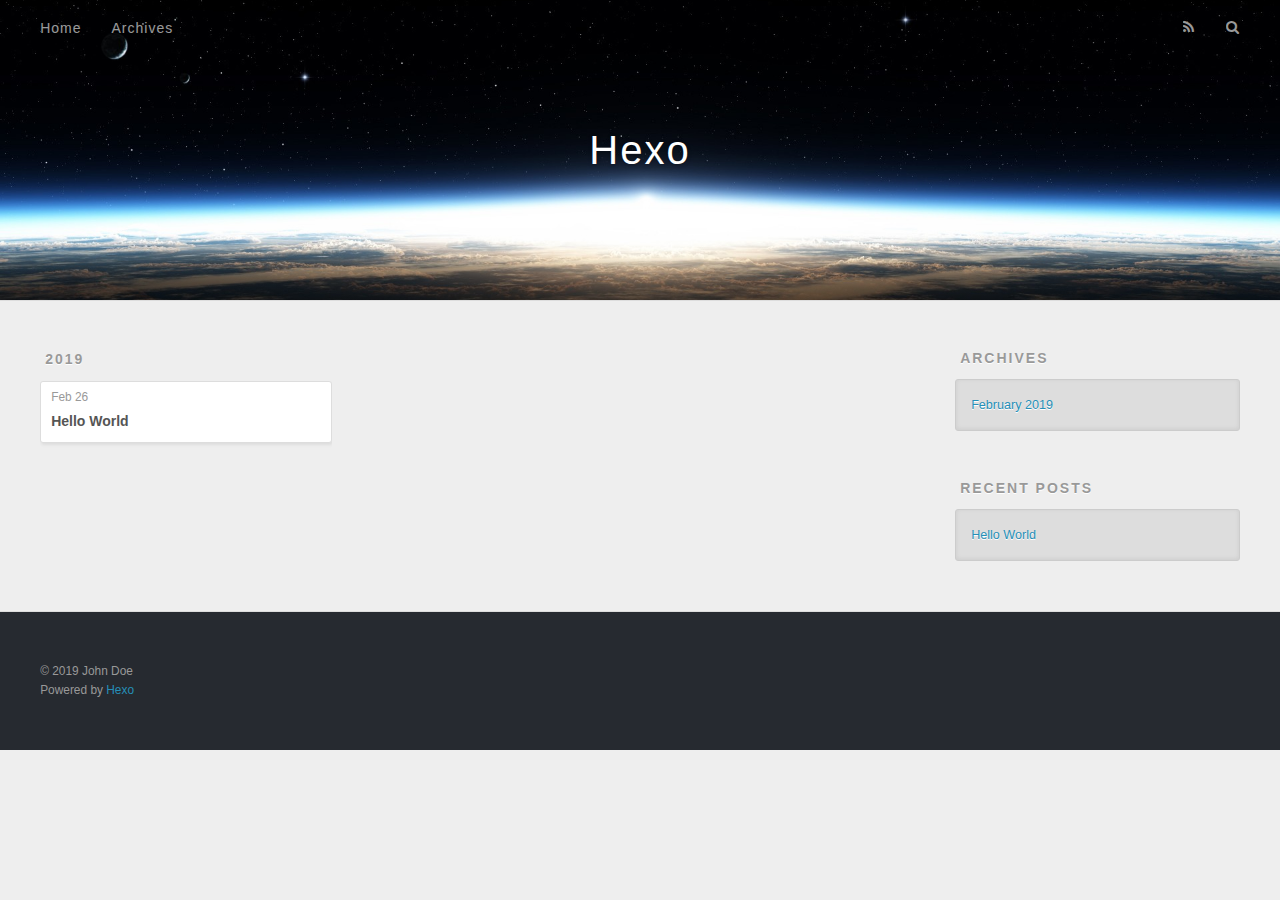
==== archives/index.html @ ab995e7f "Site updated: 2019-02-26 22:33:09" ====
<!DOCTYPE html>
<html>
<head><meta name="generator" content="Hexo 3.8.0">
  <meta charset="utf-8">
  

  
  <title>Archives | Hexo</title>
  <meta name="viewport" content="width=device-width, initial-scale=1, maximum-scale=1">
  <meta property="og:type" content="website">
<meta property="og:title" content="Hexo">
<meta property="og:url" content="http://yoursite.com/archives/index.html">
<meta property="og:site_name" content="Hexo">
<meta property="og:locale" content="default">
<meta name="twitter:card" content="summary">
<meta name="twitter:title" content="Hexo">
  
    <link rel="alternate" href="/atom.xml" title="Hexo" type="application/atom+xml">
  
  
    <link rel="icon" href="/favicon.png">
  
  
    <link href="//fonts.googleapis.com/css?family=Source+Code+Pro" rel="stylesheet" type="text/css">
  
  <link rel="stylesheet" href="/css/style.css">
</head>
</html>
<body>
  <div id="container">
    <div id="wrap">
      <header id="header">
  <div id="banner"></div>
  <div id="header-outer" class="outer">
    <div id="header-title" class="inner">
      <h1 id="logo-wrap">
        <a href="/" id="logo">Hexo</a>
      </h1>
      
    </div>
    <div id="header-inner" class="inner">
      <nav id="main-nav">
        <a id="main-nav-toggle" class="nav-icon"></a>
        
          <a class="main-nav-link" href="/">Home</a>
        
          <a class="main-nav-link" href="/archives">Archives</a>
        
      </nav>
      <nav id="sub-nav">
        
          <a id="nav-rss-link" class="nav-icon" href="/atom.xml" title="RSS Feed"></a>
        
        <a id="nav-search-btn" class="nav-icon" title="Search"></a>
      </nav>
      <div id="search-form-wrap">
        <form action="//google.com/search" method="get" accept-charset="UTF-8" class="search-form"><input type="search" name="q" class="search-form-input" placeholder="Search"><button type="submit" class="search-form-submit">&#xF002;</button><input type="hidden" name="sitesearch" value="http://yoursite.com"></form>
      </div>
    </div>
  </div>
</header>
      <div class="outer">
        <section id="main">
  
  
    
    
      
      
      <section class="archives-wrap">
        <div class="archive-year-wrap">
          <a href="/archives/2019" class="archive-year">2019</a>
        </div>
        <div class="archives">
    
    <article class="archive-article archive-type-post">
  <div class="archive-article-inner">
    <header class="archive-article-header">
      <a href="/2019/02/26/hello-world/" class="archive-article-date">
  <time datetime="2019-02-26T13:58:48.237Z" itemprop="datePublished">Feb 26</time>
</a>
      
  
    <h1 itemprop="name">
      <a class="archive-article-title" href="/2019/02/26/hello-world/">Hello World</a>
    </h1>
  

    </header>
  </div>
</article>
  
  
    </div></section>
  


</section>
        
          <aside id="sidebar">
  
    

  
    

  
    
  
    
  <div class="widget-wrap">
    <h3 class="widget-title">Archives</h3>
    <div class="widget">
      <ul class="archive-list"><li class="archive-list-item"><a class="archive-list-link" href="/archives/2019/02/">February 2019</a></li></ul>
    </div>
  </div>


  
    
  <div class="widget-wrap">
    <h3 class="widget-title">Recent Posts</h3>
    <div class="widget">
      <ul>
        
          <li>
            <a href="/2019/02/26/hello-world/">Hello World</a>
          </li>
        
      </ul>
    </div>
  </div>

  
</aside>
        
      </div>
      <footer id="footer">
  
  <div class="outer">
    <div id="footer-info" class="inner">
      &copy; 2019 John Doe<br>
      Powered by <a href="http://hexo.io/" target="_blank">Hexo</a>
    </div>
  </div>
</footer>
    </div>
    <nav id="mobile-nav">
  
    <a href="/" class="mobile-nav-link">Home</a>
  
    <a href="/archives" class="mobile-nav-link">Archives</a>
  
</nav>
    

<script src="//ajax.googleapis.com/ajax/libs/jquery/2.0.3/jquery.min.js"></script>


  <link rel="stylesheet" href="/fancybox/jquery.fancybox.css">
  <script src="/fancybox/jquery.fancybox.pack.js"></script>


<script src="/js/script.js"></script>



  </div>
</body>
</html>
---- css/style.css ----
body {
  width: 100%;
}
body:before,
body:after {
  content: "";
  display: table;
}
body:after {
  clear: both;
}
html,
body,
div,
span,
applet,
object,
iframe,
h1,
h2,
h3,
h4,
h5,
h6,
p,
blockquote,
pre,
a,
abbr,
acronym,
address,
big,
cite,
code,
del,
dfn,
em,
img,
ins,
kbd,
q,
s,
samp,
small,
strike,
strong,
sub,
sup,
tt,
var,
dl,
dt,
dd,
ol,
ul,
li,
fieldset,
form,
label,
legend,
table,
caption,
tbody,
tfoot,
thead,
tr,
th,
td {
  margin: 0;
  padding: 0;
  border: 0;
  outline: 0;
  font-weight: inherit;
  font-style: inherit;
  font-family: inherit;
  font-size: 100%;
  vertical-align: baseline;
}
body {
  line-height: 1;
  color: #000;
  background: #fff;
}
ol,
ul {
  list-style: none;
}
table {
  border-collapse: separate;
  border-spacing: 0;
  vertical-align: middle;
}
caption,
th,
td {
  text-align: left;
  font-weight: normal;
  vertical-align: middle;
}
a img {
  border: none;
}
input,
button {
  margin: 0;
  padding: 0;
}
input::-moz-focus-inner,
button::-moz-focus-inner {
  border: 0;
  padding: 0;
}
@font-face {
  font-family: FontAwesome;
  font-style: normal;
  font-weight: normal;
  src: url("fonts/fontawesome-webfont.eot?v=#4.0.3");
  src: url("fonts/fontawesome-webfont.eot?#iefix&v=#4.0.3") format("embedded-opentype"), url("fonts/fontawesome-webfont.woff?v=#4.0.3") format("woff"), url("fonts/fontawesome-webfont.ttf?v=#4.0.3") format("truetype"), url("fonts/fontawesome-webfont.svg#fontawesomeregular?v=#4.0.3") format("svg");
}
html,
body,
#container {
  height: 100%;
}
body {
  background: #eee;
  font: 14px -apple-system, BlinkMacSystemFont, "Segoe UI", "Roboto", "Oxygen", "Ubuntu", "Cantarell", "Fira Sans", "Droid Sans", "Helvetica Neue", sans-serif;
  -webkit-text-size-adjust: 100%;
}
.outer {
  max-width: 1220px;
  margin: 0 auto;
  padding: 0 20px;
}
.outer:before,
.outer:after {
  content: "";
  display: table;
}
.outer:after {
  clear: both;
}
.inner {
  display: inline;
  float: left;
  width: 98.33333333333333%;
  margin: 0 0.833333333333333%;
}
.left,
.alignleft {
  float: left;
}
.right,
.alignright {
  float: right;
}
.clear {
  clear: both;
}
#container {
  position: relative;
}
.mobile-nav-on {
  overflow: hidden;
}
#wrap {
  height: 100%;
  width: 100%;
  position: absolute;
  top: 0;
  left: 0;
  -webkit-transition: 0.2s ease-out;
  -moz-transition: 0.2s ease-out;
  -ms-transition: 0.2s ease-out;
  transition: 0.2s ease-out;
  z-index: 1;
  background: #eee;
}
.mobile-nav-on #wrap {
  left: 280px;
}
@media screen and (min-width: 768px) {
  #main {
    display: inline;
    float: left;
    width: 73.33333333333333%;
    margin: 0 0.833333333333333%;
  }
}
.article-date,
.article-category-link,
.archive-year,
.widget-title {
  text-decoration: none;
  text-transform: uppercase;
  letter-spacing: 2px;
  color: #999;
  margin-bottom: 1em;
  margin-left: 5px;
  line-height: 1em;
  text-shadow: 0 1px #fff;
  font-weight: bold;
}
.article-inner,
.archive-article-inner {
  background: #fff;
  -webkit-box-shadow: 1px 2px 3px #ddd;
  box-shadow: 1px 2px 3px #ddd;
  border: 1px solid #ddd;
  border-radius: 3px;
}
.article-entry h1,
.widget h1 {
  font-size: 2em;
}
.article-entry h2,
.widget h2 {
  font-size: 1.5em;
}
.article-entry h3,
.widget h3 {
  font-size: 1.3em;
}
.article-entry h4,
.widget h4 {
  font-size: 1.2em;
}
.article-entry h5,
.widget h5 {
  font-size: 1em;
}
.article-entry h6,
.widget h6 {
  font-size: 1em;
  color: #999;
}
.article-entry hr,
.widget hr {
  border: 1px dashed #ddd;
}
.article-entry strong,
.widget strong {
  font-weight: bold;
}
.article-entry em,
.widget em,
.article-entry cite,
.widget cite {
  font-style: italic;
}
.article-entry sup,
.widget sup,
.article-entry sub,
.widget sub {
  font-size: 0.75em;
  line-height: 0;
  position: relative;
  vertical-align: baseline;
}
.article-entry sup,
.widget sup {
  top: -0.5em;
}
.article-entry sub,
.widget sub {
  bottom: -0.2em;
}
.article-entry small,
.widget small {
  font-size: 0.85em;
}
.article-entry acronym,
.widget acronym,
.article-entry abbr,
.widget abbr {
  border-bottom: 1px dotted;
}
.article-entry ul,
.widget ul,
.article-entry ol,
.widget ol,
.article-entry dl,
.widget dl {
  margin: 0 20px;
  line-height: 1.6em;
}
.article-entry ul ul,
.widget ul ul,
.article-entry ol ul,
.widget ol ul,
.article-entry ul ol,
.widget ul ol,
.article-entry ol ol,
.widget ol ol {
  margin-top: 0;
  margin-bottom: 0;
}
.article-entry ul,
.widget ul {
  list-style: disc;
}
.article-entry ol,
.widget ol {
  list-style: decimal;
}
.article-entry dt,
.widget dt {
  font-weight: bold;
}
#header {
  height: 300px;
  position: relative;
  border-bottom: 1px solid #ddd;
}
#header:before,
#header:after {
  content: "";
  position: absolute;
  left: 0;
  right: 0;
  height: 40px;
}
#header:before {
  top: 0;
  background: -webkit-linear-gradient(rgba(0,0,0,0.2), transparent);
  background: -moz-linear-gradient(rgba(0,0,0,0.2), transparent);
  background: -ms-linear-gradient(rgba(0,0,0,0.2), transparent);
  background: linear-gradient(rgba(0,0,0,0.2), transparent);
}
#header:after {
  bottom: 0;
  background: -webkit-linear-gradient(transparent, rgba(0,0,0,0.2));
  background: -moz-linear-gradient(transparent, rgba(0,0,0,0.2));
  background: -ms-linear-gradient(transparent, rgba(0,0,0,0.2));
  background: linear-gradient(transparent, rgba(0,0,0,0.2));
}
#header-outer {
  height: 100%;
  position: relative;
}
#header-inner {
  position: relative;
  overflow: hidden;
}
#banner {
  position: absolute;
  top: 0;
  left: 0;
  width: 100%;
  height: 100%;
  background: url("images/banner.jpg") center #000;
  -webkit-background-size: cover;
  -moz-background-size: cover;
  background-size: cover;
  z-index: -1;
}
#header-title {
  text-align: center;
  height: 40px;
  position: absolute;
  top: 50%;
  left: 0;
  margin-top: -20px;
}
#logo,
#subtitle {
  text-decoration: none;
  color: #fff;
  font-weight: 300;
  text-shadow: 0 1px 4px rgba(0,0,0,0.3);
}
#logo {
  font-size: 40px;
  line-height: 40px;
  letter-spacing: 2px;
}
#subtitle {
  font-size: 16px;
  line-height: 16px;
  letter-spacing: 1px;
}
#subtitle-wrap {
  margin-top: 16px;
}
#main-nav {
  float: left;
  margin-left: -15px;
}
.nav-icon,
.main-nav-link {
  float: left;
  color: #fff;
  opacity: 0.6;
  text-decoration: none;
  text-shadow: 0 1px rgba(0,0,0,0.2);
  -webkit-transition: opacity 0.2s;
  -moz-transition: opacity 0.2s;
  -ms-transition: opacity 0.2s;
  transition: opacity 0.2s;
  display: block;
  padding: 20px 15px;
}
.nav-icon:hover,
.main-nav-link:hover {
  opacity: 1;
}
.nav-icon {
  font-family: FontAwesome;
  text-align: center;
  font-size: 14px;
  width: 14px;
  height: 14px;
  padding: 20px 15px;
  position: relative;
  cursor: pointer;
}
.main-nav-link {
  font-weight: 300;
  letter-spacing: 1px;
}
@media screen and (max-width: 479px) {
  .main-nav-link {
    display: none;
  }
}
#main-nav-toggle {
  display: none;
}
#main-nav-toggle:before {
  content: "\f0c9";
}
@media screen and (max-width: 479px) {
  #main-nav-toggle {
    display: block;
  }
}
#sub-nav {
  float: right;
  margin-right: -15px;
}
#nav-rss-link:before {
  content: "\f09e";
}
#nav-search-btn:before {
  content: "\f002";
}
#search-form-wrap {
  position: absolute;
  top: 15px;
  width: 150px;
  height: 30px;
  right: -150px;
  opacity: 0;
  -webkit-transition: 0.2s ease-out;
  -moz-transition: 0.2s ease-out;
  -ms-transition: 0.2s ease-out;
  transition: 0.2s ease-out;
}
#search-form-wrap.on {
  opacity: 1;
  right: 0;
}
@media screen and (max-width: 479px) {
  #search-form-wrap {
    width: 100%;
    right: -100%;
  }
}
.search-form {
  position: absolute;
  top: 0;
  left: 0;
  right: 0;
  background: #fff;
  padding: 5px 15px;
  border-radius: 15px;
  -webkit-box-shadow: 0 0 10px rgba(0,0,0,0.3);
  box-shadow: 0 0 10px rgba(0,0,0,0.3);
}
.search-form-input {
  border: none;
  background: none;
  color: #555;
  width: 100%;
  font: 13px -apple-system, BlinkMacSystemFont, "Segoe UI", "Roboto", "Oxygen", "Ubuntu", "Cantarell", "Fira Sans", "Droid Sans", "Helvetica Neue", sans-serif;
  outline: none;
}
.search-form-input::-webkit-search-results-decoration,
.search-form-input::-webkit-search-cancel-button {
  -webkit-appearance: none;
}
.search-form-submit {
  position: absolute;
  top: 50%;
  right: 10px;
  margin-top: -7px;
  font: 13px FontAwesome;
  border: none;
  background: none;
  color: #bbb;
  cursor: pointer;
}
.search-form-submit:hover,
.search-form-submit:focus {
  color: #777;
}
.article {
  margin: 50px 0;
}
.article-inner {
  overflow: hidden;
}
.article-meta:before,
.article-meta:after {
  content: "";
  display: table;
}
.article-meta:after {
  clear: both;
}
.article-date {
  float: left;
}
.article-category {
  float: left;
  line-height: 1em;
  color: #ccc;
  text-shadow: 0 1px #fff;
  margin-left: 8px;
}
.article-category:before {
  content: "\2022";
}
.article-category-link {
  margin: 0 12px 1em;
}
.article-header {
  padding: 20px 20px 0;
}
.article-title {
  text-decoration: none;
  font-size: 2em;
  font-weight: bold;
  color: #555;
  line-height: 1.1em;
  -webkit-transition: color 0.2s;
  -moz-transition: color 0.2s;
  -ms-transition: color 0.2s;
  transition: color 0.2s;
}
a.article-title:hover {
  color: #258fb8;
}
.article-entry {
  color: #555;
  padding: 0 20px;
}
.article-entry:before,
.article-entry:after {
  content: "";
  display: table;
}
.article-entry:after {
  clear: both;
}
.article-entry p,
.article-entry table {
  line-height: 1.6em;
  margin: 1.6em 0;
}
.article-entry h1,
.article-entry h2,
.article-entry h3,
.article-entry h4,
.article-entry h5,
.article-entry h6 {
  font-weight: bold;
}
.article-entry h1,
.article-entry h2,
.article-entry h3,
.article-entry h4,
.article-entry h5,
.article-entry h6 {
  line-height: 1.1em;
  margin: 1.1em 0;
}
.article-entry a {
  color: #258fb8;
  text-decoration: none;
}
.article-entry a:hover {
  text-decoration: underline;
}
.article-entry ul,
.article-entry ol,
.article-entry dl {
  margin-top: 1.6em;
  margin-bottom: 1.6em;
}
.article-entry img,
.article-entry video {
  max-width: 100%;
  height: auto;
  display: block;
  margin: auto;
}
.article-entry iframe {
  border: none;
}
.article-entry table {
  width: 100%;
  border-collapse: collapse;
  border-spacing: 0;
}
.article-entry th {
  font-weight: bold;
  border-bottom: 3px solid #ddd;
  padding-bottom: 0.5em;
}
.article-entry td {
  border-bottom: 1px solid #ddd;
  padding: 10px 0;
}
.article-entry blockquote {
  font-family: Georgia, "Times New Roman", serif;
  font-size: 1.4em;
  margin: 1.6em 20px;
  text-align: center;
}
.article-entry blockquote footer {
  font-size: 14px;
  margin: 1.6em 0;
  font-family: -apple-system, BlinkMacSystemFont, "Segoe UI", "Roboto", "Oxygen", "Ubuntu", "Cantarell", "Fira Sans", "Droid Sans", "Helvetica Neue", sans-serif;
}
.article-entry blockquote footer cite:before {
  content: "—";
  padding: 0 0.5em;
}
.article-entry .pullquote {
  text-align: left;
  width: 45%;
  margin: 0;
}
.article-entry .pullquote.left {
  margin-left: 0.5em;
  margin-right: 1em;
}
.article-entry .pullquote.right {
  margin-right: 0.5em;
  margin-left: 1em;
}
.article-entry .caption {
  color: #999;
  display: block;
  font-size: 0.9em;
  margin-top: 0.5em;
  position: relative;
  text-align: center;
}
.article-entry .video-container {
  position: relative;
  padding-top: 56.25%;
  height: 0;
  overflow: hidden;
}
.article-entry .video-container iframe,
.article-entry .video-container object,
.article-entry .video-container embed {
  position: absolute;
  top: 0;
  left: 0;
  width: 100%;
  height: 100%;
  margin-top: 0;
}
.article-more-link a {
  display: inline-block;
  line-height: 1em;
  padding: 6px 15px;
  border-radius: 15px;
  background: #eee;
  color: #999;
  text-shadow: 0 1px #fff;
  text-decoration: none;
}
.article-more-link a:hover {
  background: #258fb8;
  color: #fff;
  text-decoration: none;
  text-shadow: 0 1px #1e7293;
}
.article-footer {
  font-size: 0.85em;
  line-height: 1.6em;
  border-top: 1px solid #ddd;
  padding-top: 1.6em;
  margin: 0 20px 20px;
}
.article-footer:before,
.article-footer:after {
  content: "";
  display: table;
}
.article-footer:after {
  clear: both;
}
.article-footer a {
  color: #999;
  text-decoration: none;
}
.article-footer a:hover {
  color: #555;
}
.article-tag-list-item {
  float: left;
  margin-right: 10px;
}
.article-tag-list-link:before {
  content: "#";
}
.article-comment-link {
  float: right;
}
.article-comment-link:before {
  content: "\f075";
  font-family: FontAwesome;
  padding-right: 8px;
}
.article-share-link {
  cursor: pointer;
  float: right;
  margin-left: 20px;
}
.article-share-link:before {
  content: "\f064";
  font-family: FontAwesome;
  padding-right: 6px;
}
#article-nav {
  position: relative;
}
#article-nav:before,
#article-nav:after {
  content: "";
  display: table;
}
#article-nav:after {
  clear: both;
}
@media screen and (min-width: 768px) {
  #article-nav {
    margin: 50px 0;
  }
  #article-nav:before {
    width: 8px;
    height: 8px;
    position: absolute;
    top: 50%;
    left: 50%;
    margin-top: -4px;
    margin-left: -4px;
    content: "";
    border-radius: 50%;
    background: #ddd;
    -webkit-box-shadow: 0 1px 2px #fff;
    box-shadow: 0 1px 2px #fff;
  }
}
.article-nav-link-wrap {
  text-decoration: none;
  text-shadow: 0 1px #fff;
  color: #999;
  -webkit-box-sizing: border-box;
  -moz-box-sizing: border-box;
  box-sizing: border-box;
  margin-top: 50px;
  text-align: center;
  display: block;
}
.article-nav-link-wrap:hover {
  color: #555;
}
@media screen and (min-width: 768px) {
  .article-nav-link-wrap {
    width: 50%;
    margin-top: 0;
  }
}
@media screen and (min-width: 768px) {
  #article-nav-newer {
    float: left;
    text-align: right;
    padding-right: 20px;
  }
}
@media screen and (min-width: 768px) {
  #article-nav-older {
    float: right;
    text-align: left;
    padding-left: 20px;
  }
}
.article-nav-caption {
  text-transform: uppercase;
  letter-spacing: 2px;
  color: #ddd;
  line-height: 1em;
  font-weight: bold;
}
#article-nav-newer .article-nav-caption {
  margin-right: -2px;
}
.article-nav-title {
  font-size: 0.85em;
  line-height: 1.6em;
  margin-top: 0.5em;
}
.article-share-box {
  position: absolute;
  display: none;
  background: #fff;
  -webkit-box-shadow: 1px 2px 10px rgba(0,0,0,0.2);
  box-shadow: 1px 2px 10px rgba(0,0,0,0.2);
  border-radius: 3px;
  margin-left: -145px;
  overflow: hidden;
  z-index: 1;
}
.article-share-box.on {
  display: block;
}
.article-share-input {
  width: 100%;
  background: none;
  -webkit-box-sizing: border-box;
  -moz-box-sizing: border-box;
  box-sizing: border-box;
  font: 14px -apple-system, BlinkMacSystemFont, "Segoe UI", "Roboto", "Oxygen", "Ubuntu", "Cantarell", "Fira Sans", "Droid Sans", "Helvetica Neue", sans-serif;
  padding: 0 15px;
  color: #555;
  outline: none;
  border: 1px solid #ddd;
  border-radius: 3px 3px 0 0;
  height: 36px;
  line-height: 36px;
}
.article-share-links {
  background: #eee;
}
.article-share-links:before,
.article-share-links:after {
  content: "";
  display: table;
}
.article-share-links:after {
  clear: both;
}
.article-share-twitter,
.article-share-facebook,
.article-share-pinterest,
.article-share-google {
  width: 50px;
  height: 36px;
  display: block;
  float: left;
  position: relative;
  color: #999;
  text-shadow: 0 1px #fff;
}
.article-share-twitter:before,
.article-share-facebook:before,
.article-share-pinterest:before,
.article-share-google:before {
  font-size: 20px;
  font-family: FontAwesome;
  width: 20px;
  height: 20px;
  position: absolute;
  top: 50%;
  left: 50%;
  margin-top: -10px;
  margin-left: -10px;
  text-align: center;
}
.article-share-twitter:hover,
.article-share-facebook:hover,
.article-share-pinterest:hover,
.article-share-google:hover {
  color: #fff;
}
.article-share-twitter:before {
  content: "\f099";
}
.article-share-twitter:hover {
  background: #00aced;
  text-shadow: 0 1px #008abe;
}
.article-share-facebook:before {
  content: "\f09a";
}
.article-share-facebook:hover {
  background: #3b5998;
  text-shadow: 0 1px #2f477a;
}
.article-share-pinterest:before {
  content: "\f0d2";
}
.article-share-pinterest:hover {
  background: #cb2027;
  text-shadow: 0 1px #a21a1f;
}
.article-share-google:before {
  content: "\f0d5";
}
.article-share-google:hover {
  background: #dd4b39;
  text-shadow: 0 1px #be3221;
}
.article-gallery {
  background: #000;
  position: relative;
}
.article-gallery-photos {
  position: relative;
  overflow: hidden;
}
.article-gallery-img {
  display: none;
  max-width: 100%;
}
.article-gallery-img:first-child {
  display: block;
}
.article-gallery-img.loaded {
  position: absolute;
  display: block;
}
.article-gallery-img img {
  display: block;
  max-width: 100%;
  margin: 0 auto;
}
#comments {
  background: #fff;
  -webkit-box-shadow: 1px 2px 3px #ddd;
  box-shadow: 1px 2px 3px #ddd;
  padding: 20px;
  border: 1px solid #ddd;
  border-radius: 3px;
  margin: 50px 0;
}
#comments a {
  color: #258fb8;
}
.archives-wrap {
  margin: 50px 0;
}
.archives:before,
.archives:after {
  content: "";
  display: table;
}
.archives:after {
  clear: both;
}
.archive-year-wrap {
  margin-bottom: 1em;
}
.archives {
  -webkit-column-gap: 10px;
  -moz-column-gap: 10px;
  column-gap: 10px;
}
@media screen and (min-width: 480px) and (max-width: 767px) {
  .archives {
    -webkit-column-count: 2;
    -moz-column-count: 2;
    column-count: 2;
  }
}
@media screen and (min-width: 768px) {
  .archives {
    -webkit-column-count: 3;
    -moz-column-count: 3;
    column-count: 3;
  }
}
.archive-article {
  -webkit-column-break-inside: avoid;
  page-break-inside: avoid;
  overflow: hidden;
  break-inside: avoid-column;
}
.archive-article-inner {
  padding: 10px;
  margin-bottom: 15px;
}
.archive-article-title {
  text-decoration: none;
  font-weight: bold;
  color: #555;
  -webkit-transition: color 0.2s;
  -moz-transition: color 0.2s;
  -ms-transition: color 0.2s;
  transition: color 0.2s;
  line-height: 1.6em;
}
.archive-article-title:hover {
  color: #258fb8;
}
.archive-article-footer {
  margin-top: 1em;
}
.archive-article-date {
  color: #999;
  text-decoration: none;
  font-size: 0.85em;
  line-height: 1em;
  margin-bottom: 0.5em;
  display: block;
}
#page-nav {
  margin: 50px auto;
  background: #fff;
  -webkit-box-shadow: 1px 2px 3px #ddd;
  box-shadow: 1px 2px 3px #ddd;
  border: 1px solid #ddd;
  border-radius: 3px;
  text-align: center;
  color: #999;
  overflow: hidden;
}
#page-nav:before,
#page-nav:after {
  content: "";
  display: table;
}
#page-nav:after {
  clear: both;
}
#page-nav a,
#page-nav span {
  padding: 10px 20px;
  line-height: 1;
  height: 2ex;
}
#page-nav a {
  color: #999;
  text-decoration: none;
}
#page-nav a:hover {
  background: #999;
  color: #fff;
}
#page-nav .prev {
  float: left;
}
#page-nav .next {
  float: right;
}
#page-nav .page-number {
  display: inline-block;
}
@media screen and (max-width: 479px) {
  #page-nav .page-number {
    display: none;
  }
}
#page-nav .current {
  color: #555;
  font-weight: bold;
}
#page-nav .space {
  color: #ddd;
}
#footer {
  background: #262a30;
  padding: 50px 0;
  border-top: 1px solid #ddd;
  color: #999;
}
#footer a {
  color: #258fb8;
  text-decoration: none;
}
#footer a:hover {
  text-decoration: underline;
}
#footer-info {
  line-height: 1.6em;
  font-size: 0.85em;
}
.article-entry pre,
.article-entry .highlight {
  background: #2d2d2d;
  margin: 0 -20px;
  padding: 15px 20px;
  border-style: solid;
  border-color: #ddd;
  border-width: 1px 0;
  overflow: auto;
  color: #ccc;
  line-height: 22.400000000000002px;
}
.article-entry .highlight .gutter pre,
.article-entry .gist .gist-file .gist-data .line-numbers {
  color: #666;
  font-size: 0.85em;
}
.article-entry pre,
.article-entry code {
  font-family: "Source Code Pro", Consolas, Monaco, Menlo, Consolas, monospace;
}
.article-entry code {
  background: #eee;
  text-shadow: 0 1px #fff;
  padding: 0 0.3em;
}
.article-entry pre code {
  background: none;
  text-shadow: none;
  padding: 0;
}
.article-entry .highlight pre {
  border: none;
  margin: 0;
  padding: 0;
}
.article-entry .highlight table {
  margin: 0;
  width: auto;
}
.article-entry .highlight td {
  border: none;
  padding: 0;
}
.article-entry .highlight figcaption {
  font-size: 0.85em;
  color: #999;
  line-height: 1em;
  margin-bottom: 1em;
}
.article-entry .highlight figcaption:before,
.article-entry .highlight figcaption:after {
  content: "";
  display: table;
}
.article-entry .highlight figcaption:after {
  clear: both;
}
.article-entry .highlight figcaption a {
  float: right;
}
.article-entry .highlight .gutter pre {
  text-align: right;
  padding-right: 20px;
}
.article-entry .highlight .line {
  height: 22.400000000000002px;
}
.article-entry .highlight .line.marked {
  background: #515151;
}
.article-entry .gist {
  margin: 0 -20px;
  border-style: solid;
  border-color: #ddd;
  border-width: 1px 0;
  background: #2d2d2d;
  padding: 15px 20px 15px 0;
}
.article-entry .gist .gist-file {
  border: none;
  font-family: "Source Code Pro", Consolas, Monaco, Menlo, Consolas, monospace;
  margin: 0;
}
.article-entry .gist .gist-file .gist-data {
  background: none;
  border: none;
}
.article-entry .gist .gist-file .gist-data .line-numbers {
  background: none;
  border: none;
  padding: 0 20px 0 0;
}
.article-entry .gist .gist-file .gist-data .line-data {
  padding: 0 !important;
}
.article-entry .gist .gist-file .highlight {
  margin: 0;
  padding: 0;
  border: none;
}
.article-entry .gist .gist-file .gist-meta {
  background: #2d2d2d;
  color: #999;
  font: 0.85em -apple-system, BlinkMacSystemFont, "Segoe UI", "Roboto", "Oxygen", "Ubuntu", "Cantarell", "Fira Sans", "Droid Sans", "Helvetica Neue", sans-serif;
  text-shadow: 0 0;
  padding: 0;
  margin-top: 1em;
  margin-left: 20px;
}
.article-entry .gist .gist-file .gist-meta a {
  color: #258fb8;
  font-weight: normal;
}
.article-entry .gist .gist-file .gist-meta a:hover {
  text-decoration: underline;
}
pre .comment,
pre .title {
  color: #999;
}
pre .variable,
pre .attribute,
pre .tag,
pre .regexp,
pre .ruby .constant,
pre .xml .tag .title,
pre .xml .pi,
pre .xml .doctype,
pre .html .doctype,
pre .css .id,
pre .css .class,
pre .css .pseudo {
  color: #f2777a;
}
pre .number,
pre .preprocessor,
pre .built_in,
pre .literal,
pre .params,
pre .constant {
  color: #f99157;
}
pre .class,
pre .ruby .class .title,
pre .css .rules .attribute {
  color: #9c9;
}
pre .string,
pre .value,
pre .inheritance,
pre .header,
pre .ruby .symbol,
pre .xml .cdata {
  color: #9c9;
}
pre .css .hexcolor {
  color: #6cc;
}
pre .function,
pre .python .decorator,
pre .python .title,
pre .ruby .function .title,
pre .ruby .title .keyword,
pre .perl .sub,
pre .javascript .title,
pre .coffeescript .title {
  color: #69c;
}
pre .keyword,
pre .javascript .function {
  color: #c9c;
}
@media screen and (max-width: 479px) {
  #mobile-nav {
    position: absolute;
    top: 0;
    left: 0;
    width: 280px;
    height: 100%;
    background: #191919;
    border-right: 1px solid #fff;
  }
}
@media screen and (max-width: 479px) {
  .mobile-nav-link {
    display: block;
    color: #999;
    text-decoration: none;
    padding: 15px 20px;
    font-weight: bold;
  }
  .mobile-nav-link:hover {
    color: #fff;
  }
}
@media screen and (min-width: 768px) {
  #sidebar {
    display: inline;
    float: left;
    width: 23.333333333333332%;
    margin: 0 0.833333333333333%;
  }
}
.widget-wrap {
  margin: 50px 0;
}
.widget {
  color: #777;
  text-shadow: 0 1px #fff;
  background: #ddd;
  -webkit-box-shadow: 0 -1px 4px #ccc inset;
  box-shadow: 0 -1px 4px #ccc inset;
  border: 1px solid #ccc;
  padding: 15px;
  border-radius: 3px;
}
.widget a {
  color: #258fb8;
  text-decoration: none;
}
.widget a:hover {
  text-decoration: underline;
}
.widget ul ul,
.widget ol ul,
.widget dl ul,
.widget ul ol,
.widget ol ol,
.widget dl ol,
.widget ul dl,
.widget ol dl,
.widget dl dl {
  margin-left: 15px;
  list-style: disc;
}
.widget {
  line-height: 1.6em;
  word-wrap: break-word;
  font-size: 0.9em;
}
.widget ul,
.widget ol {
  list-style: none;
  margin: 0;
}
.widget ul ul,
.widget ol ul,
.widget ul ol,
.widget ol ol {
  margin: 0 20px;
}
.widget ul ul,
.widget ol ul {
  list-style: disc;
}
.widget ul ol,
.widget ol ol {
  list-style: decimal;
}
.category-list-count,
.tag-list-count,
.archive-list-count {
  padding-left: 5px;
  color: #999;
  font-size: 0.85em;
}
.category-list-count:before,
.tag-list-count:before,
.archive-list-count:before {
  content: "(";
}
.category-list-count:after,
.tag-list-count:after,
.archive-list-count:after {
  content: ")";
}
.tagcloud a {
  margin-right: 5px;
  display: inline-block;
}
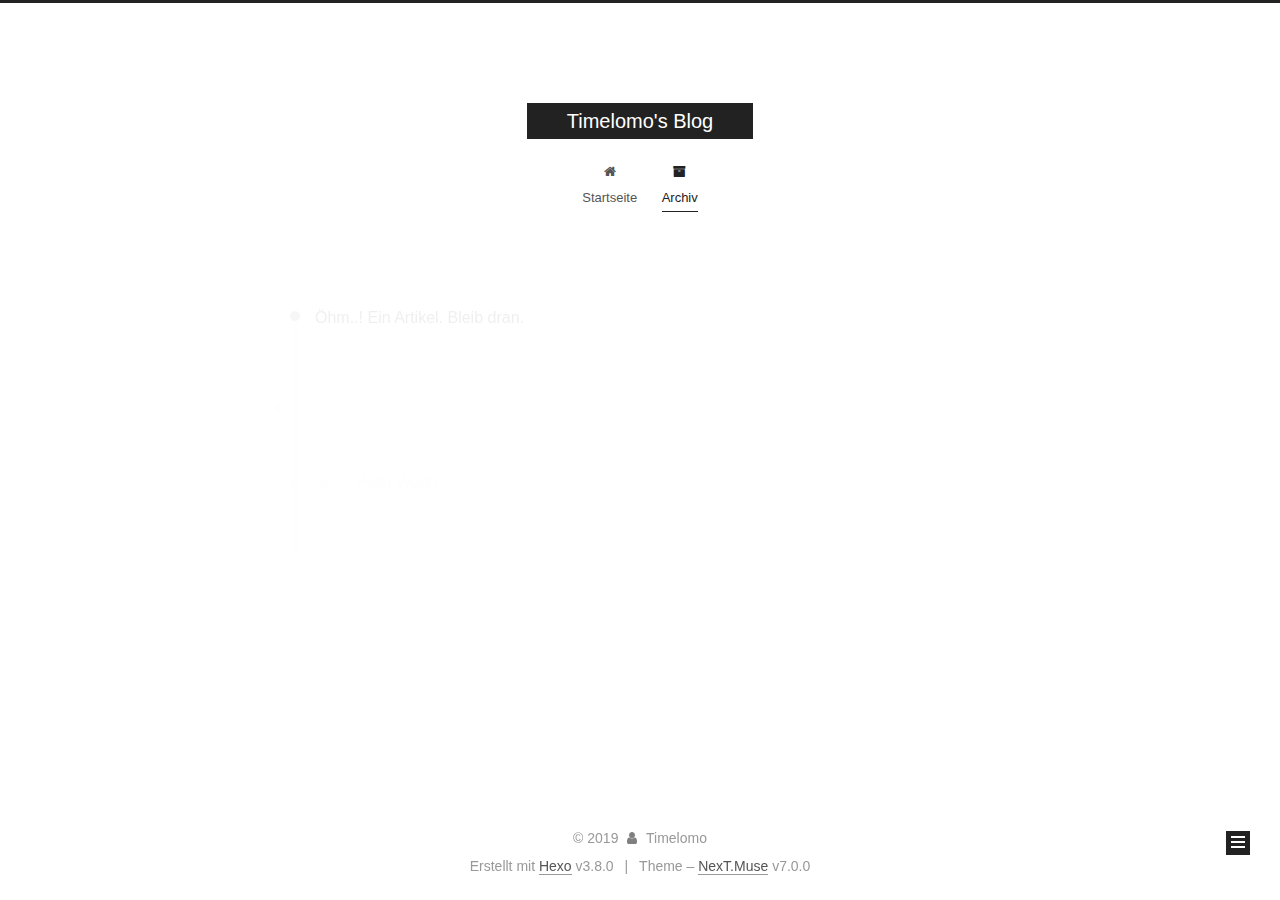
==== commit e082a819: "Site updated: 2019-02-26 22:48:39" ====
--- a/archives/index.html
+++ b/archives/index.html
@@ -1,170 +1,592 @@
 <!DOCTYPE html>
-<html>
+
+
+
+
+
+
+
+
+
+
+
+
+  
+
+
+<html class="theme-next muse use-motion" lang>
 <head><meta name="generator" content="Hexo 3.8.0">
-  <meta charset="utf-8">
-  
-
-  
-  <title>Archives | Hexo</title>
-  <meta name="viewport" content="width=device-width, initial-scale=1, maximum-scale=1">
+  <meta charset="UTF-8">
+<meta http-equiv="X-UA-Compatible" content="IE=edge">
+<meta name="viewport" content="width=device-width, initial-scale=1, maximum-scale=2">
+<meta name="theme-color" content="#222">
+
+
+
+
+
+
+
+
+
+
+
+
+
+
+
+
+
+
+
+
+
+
+
+
+
+
+<link rel="stylesheet" href="/lib/font-awesome/css/font-awesome.min.css?v=4.6.2">
+
+<link rel="stylesheet" href="/css/main.css?v=7.0.0">
+
+
+  <link rel="apple-touch-icon" sizes="180x180" href="/images/apple-touch-icon-next.png?v=7.0.0">
+
+
+  <link rel="icon" type="image/png" sizes="32x32" href="/images/favicon-32x32-next.png?v=7.0.0">
+
+
+  <link rel="icon" type="image/png" sizes="16x16" href="/images/favicon-16x16-next.png?v=7.0.0">
+
+
+  <link rel="mask-icon" href="/images/logo.svg?v=7.0.0" color="#222">
+
+
+
+
+
+
+
+<script id="hexo.configurations">
+  var NexT = window.NexT || {};
+  var CONFIG = {
+    root: '/',
+    scheme: 'Muse',
+    version: '7.0.0',
+    sidebar: {"position":"left","display":"post","offset":12,"b2t":false,"scrollpercent":false,"onmobile":false,"dimmer":false},
+    fancybox: false,
+    fastclick: false,
+    lazyload: false,
+    tabs: true,
+    motion: {"enable":true,"async":false,"transition":{"post_block":"fadeIn","post_header":"slideDownIn","post_body":"slideDownIn","coll_header":"slideLeftIn","sidebar":"slideUpIn"}},
+    algolia: {
+      applicationID: '',
+      apiKey: '',
+      indexName: '',
+      hits: {"per_page":10},
+      labels: {"input_placeholder":"Search for Posts","hits_empty":"We didn't find any results for the search: ${query}","hits_stats":"${hits} results found in ${time} ms"}
+    }
+  };
+</script>
+
+
+  
+
+
+
+
   <meta property="og:type" content="website">
-<meta property="og:title" content="Hexo">
-<meta property="og:url" content="http://yoursite.com/archives/index.html">
-<meta property="og:site_name" content="Hexo">
+<meta property="og:title" content="Timelomo&#39;s Blog">
+<meta property="og:url" content="https://github.com/Timelomo/Timelomo.github.io.git/archives/index.html">
+<meta property="og:site_name" content="Timelomo&#39;s Blog">
 <meta property="og:locale" content="default">
 <meta name="twitter:card" content="summary">
-<meta name="twitter:title" content="Hexo">
-  
-    <link rel="alternate" href="/atom.xml" title="Hexo" type="application/atom+xml">
-  
-  
-    <link rel="icon" href="/favicon.png">
-  
-  
-    <link href="//fonts.googleapis.com/css?family=Source+Code+Pro" rel="stylesheet" type="text/css">
-  
-  <link rel="stylesheet" href="/css/style.css">
+<meta name="twitter:title" content="Timelomo&#39;s Blog">
+
+
+
+
+
+
+  <link rel="canonical" href="https://github.com/Timelomo/Timelomo.github.io.git/archives/">
+
+
+
+<script id="page.configurations">
+  CONFIG.page = {
+    sidebar: "",
+  };
+</script>
+
+  <title>Archiv | Timelomo's Blog</title>
+  
+
+
+
+
+
+
+
+
+
+
+
+
+  <noscript>
+  <style>
+  .use-motion .motion-element,
+  .use-motion .brand,
+  .use-motion .menu-item,
+  .sidebar-inner,
+  .use-motion .post-block,
+  .use-motion .pagination,
+  .use-motion .comments,
+  .use-motion .post-header,
+  .use-motion .post-body,
+  .use-motion .collection-title { opacity: initial; }
+
+  .use-motion .logo,
+  .use-motion .site-title,
+  .use-motion .site-subtitle {
+    opacity: initial;
+    top: initial;
+  }
+
+  .use-motion .logo-line-before i { left: initial; }
+  .use-motion .logo-line-after i { right: initial; }
+  </style>
+</noscript>
+
 </head>
-</html>
-<body>
-  <div id="container">
-    <div id="wrap">
-      <header id="header">
-  <div id="banner"></div>
-  <div id="header-outer" class="outer">
-    <div id="header-title" class="inner">
-      <h1 id="logo-wrap">
-        <a href="/" id="logo">Hexo</a>
-      </h1>
-      
+
+<body itemscope itemtype="http://schema.org/WebPage" lang="default">
+
+  
+  
+    
+  
+
+  <div class="container sidebar-position-left page-archive">
+    <div class="headband"></div>
+
+    <header id="header" class="header" itemscope itemtype="http://schema.org/WPHeader">
+      <div class="header-inner"><div class="site-brand-wrapper">
+  <div class="site-meta">
+    
+
+    <div class="custom-logo-site-title">
+      <a href="/" class="brand" rel="start">
+        <span class="logo-line-before"><i></i></span>
+        <span class="site-title">Timelomo's Blog</span>
+        <span class="logo-line-after"><i></i></span>
+      </a>
     </div>
-    <div id="header-inner" class="inner">
-      <nav id="main-nav">
-        <a id="main-nav-toggle" class="nav-icon"></a>
-        
-          <a class="main-nav-link" href="/">Home</a>
-        
-          <a class="main-nav-link" href="/archives">Archives</a>
-        
-      </nav>
-      <nav id="sub-nav">
-        
-          <a id="nav-rss-link" class="nav-icon" href="/atom.xml" title="RSS Feed"></a>
-        
-        <a id="nav-search-btn" class="nav-icon" title="Search"></a>
-      </nav>
-      <div id="search-form-wrap">
-        <form action="//google.com/search" method="get" accept-charset="UTF-8" class="search-form"><input type="search" name="q" class="search-form-input" placeholder="Search"><button type="submit" class="search-form-submit">&#xF002;</button><input type="hidden" name="sitesearch" value="http://yoursite.com"></form>
+    
+    
+  </div>
+
+  <div class="site-nav-toggle">
+    <button aria-label="Toggle navigation bar">
+      <span class="btn-bar"></span>
+      <span class="btn-bar"></span>
+      <span class="btn-bar"></span>
+    </button>
+  </div>
+</div>
+
+
+
+<nav class="site-nav">
+  
+    <ul id="menu" class="menu">
+      
+        
+        
+        
+          
+          <li class="menu-item menu-item-home">
+
+    
+    
+    
+      
+    
+
+    
+
+    <a href="/" rel="section"><i class="menu-item-icon fa fa-fw fa-home"></i> <br>Startseite</a>
+
+  </li>
+        
+        
+        
+          
+          <li class="menu-item menu-item-archives menu-item-active">
+
+    
+    
+    
+      
+    
+
+    
+
+    <a href="/archives/" rel="section"><i class="menu-item-icon fa fa-fw fa-archive"></i> <br>Archiv</a>
+
+  </li>
+
+      
+      
+    </ul>
+  
+
+  
+    
+
+    
+    
+      
+      
+    
+      
+      
+    
+    
+
+  
+
+
+  
+
+  
+</nav>
+
+
+
+  
+
+
+
+</div>
+    </header>
+
+    
+
+
+    <main id="main" class="main">
+      <div class="main-inner">
+        <div class="content-wrap">
+          
+          <div id="content" class="content">
+            
+
+  
+  
+  
+  <div class="post-block archive">
+    <div id="posts" class="posts-collapse">
+      <span class="archive-move-on"></span>
+
+      
+      <span class="archive-page-counter">
+        
+        
+        
+          
+        
+        Öhm..! Ein Artikel. Bleib dran.
+      </span>
+      
+
+      
+
+        
+        
+        
+
+        
+          
+          <div class="collection-title">
+            <h1 class="archive-year" id="archive-year-2019">2019</h1>
+          </div>
+        
+        
+
+        
+
+  <article class="post post-type-normal" itemscope itemtype="http://schema.org/Article">
+    <header class="post-header">
+
+      <h2 class="post-title">
+        
+          <a class="post-title-link" href="/2019/02/26/hello-world/" itemprop="url">
+            
+              <span itemprop="name">Hello World</span>
+            
+          </a>
+        
+      </h2>
+
+      <div class="post-meta">
+        <time class="post-time" itemprop="dateCreated" datetime="2019-02-26T21:58:48+08:00" content="2019-02-26">
+          02-26
+        </time>
       </div>
+
+    </header>
+  </article>
+
+
+
+      
+
     </div>
   </div>
-</header>
-      <div class="outer">
-        <section id="main">
-  
-  
-    
-    
-      
-      
-      <section class="archives-wrap">
-        <div class="archive-year-wrap">
-          <a href="/archives/2019" class="archive-year">2019</a>
+  
+  
+  
+
+  
+
+
+
+          </div>
+          
+
         </div>
-        <div class="archives">
-    
-    <article class="archive-article archive-type-post">
-  <div class="archive-article-inner">
-    <header class="archive-article-header">
-      <a href="/2019/02/26/hello-world/" class="archive-article-date">
-  <time datetime="2019-02-26T13:58:48.237Z" itemprop="datePublished">Feb 26</time>
-</a>
-      
-  
-    <h1 itemprop="name">
-      <a class="archive-article-title" href="/2019/02/26/hello-world/">Hello World</a>
-    </h1>
-  
-
-    </header>
-  </div>
-</article>
-  
-  
-    </div></section>
-  
-
-
-</section>
-        
-          <aside id="sidebar">
-  
-    
-
-  
-    
-
-  
-    
-  
-    
-  <div class="widget-wrap">
-    <h3 class="widget-title">Archives</h3>
-    <div class="widget">
-      <ul class="archive-list"><li class="archive-list-item"><a class="archive-list-link" href="/archives/2019/02/">February 2019</a></li></ul>
+        
+          
+  
+  <div class="sidebar-toggle">
+    <div class="sidebar-toggle-line-wrap">
+      <span class="sidebar-toggle-line sidebar-toggle-line-first"></span>
+      <span class="sidebar-toggle-line sidebar-toggle-line-middle"></span>
+      <span class="sidebar-toggle-line sidebar-toggle-line-last"></span>
     </div>
   </div>
 
-
-  
-    
-  <div class="widget-wrap">
-    <h3 class="widget-title">Recent Posts</h3>
-    <div class="widget">
-      <ul>
-        
-          <li>
-            <a href="/2019/02/26/hello-world/">Hello World</a>
-          </li>
-        
-      </ul>
+  <aside id="sidebar" class="sidebar">
+    <div class="sidebar-inner">
+
+      
+
+      
+
+      <div class="site-overview-wrap sidebar-panel sidebar-panel-active">
+        <div class="site-overview">
+          <div class="site-author motion-element" itemprop="author" itemscope itemtype="http://schema.org/Person">
+            
+              <p class="site-author-name" itemprop="name">Timelomo</p>
+              <p class="site-description motion-element" itemprop="description"></p>
+          </div>
+
+          
+            <nav class="site-state motion-element">
+              
+                <div class="site-state-item site-state-posts">
+                
+                  <a href="/archives/">
+                
+                    <span class="site-state-item-count">1</span>
+                    <span class="site-state-item-name">Artikel</span>
+                  </a>
+                </div>
+              
+
+              
+
+              
+            </nav>
+          
+
+          
+
+          
+
+          
+
+          
+          
+
+          
+            
+          
+          
+
+        </div>
+      </div>
+
+      
+
+      
+
     </div>
+  </aside>
+  
+
+
+        
+      </div>
+    </main>
+
+    <footer id="footer" class="footer">
+      <div class="footer-inner">
+        <div class="copyright">&copy; <span itemprop="copyrightYear">2019</span>
+  <span class="with-love" id="animate">
+    <i class="fa fa-user"></i>
+  </span>
+  <span class="author" itemprop="copyrightHolder">Timelomo</span>
+
+  
+
+  
+</div>
+
+
+  <div class="powered-by">Erstellt mit  <a href="https://hexo.io" class="theme-link" rel="noopener" target="_blank">Hexo</a> v3.8.0</div>
+
+
+
+  <span class="post-meta-divider">|</span>
+
+
+
+  <div class="theme-info">Theme – <a href="https://theme-next.org" class="theme-link" rel="noopener" target="_blank">NexT.Muse</a> v7.0.0</div>
+
+
+
+
+        
+
+
+
+
+
+
+
+
+        
+      </div>
+    </footer>
+
+    
+      <div class="back-to-top">
+        <i class="fa fa-arrow-up"></i>
+        
+      </div>
+    
+
+    
+
+    
+
+    
   </div>
 
   
-</aside>
-        
-      </div>
-      <footer id="footer">
-  
-  <div class="outer">
-    <div id="footer-info" class="inner">
-      &copy; 2019 John Doe<br>
-      Powered by <a href="http://hexo.io/" target="_blank">Hexo</a>
-    </div>
-  </div>
-</footer>
-    </div>
-    <nav id="mobile-nav">
-  
-    <a href="/" class="mobile-nav-link">Home</a>
-  
-    <a href="/archives" class="mobile-nav-link">Archives</a>
-  
-</nav>
-    
-
-<script src="//ajax.googleapis.com/ajax/libs/jquery/2.0.3/jquery.min.js"></script>
-
-
-  <link rel="stylesheet" href="/fancybox/jquery.fancybox.css">
-  <script src="/fancybox/jquery.fancybox.pack.js"></script>
-
-
-<script src="/js/script.js"></script>
-
-
-
-  </div>
+
+<script>
+  if (Object.prototype.toString.call(window.Promise) !== '[object Function]') {
+    window.Promise = null;
+  }
+</script>
+
+
+
+
+
+
+
+
+
+
+
+
+
+
+
+
+
+
+
+
+
+
+
+
+
+
+  
+  <script src="/lib/jquery/index.js?v=2.1.3"></script>
+
+  
+  <script src="/lib/velocity/velocity.min.js?v=1.2.1"></script>
+
+  
+  <script src="/lib/velocity/velocity.ui.min.js?v=1.2.1"></script>
+
+
+  
+
+
+  <script src="/js/src/utils.js?v=7.0.0"></script>
+
+  <script src="/js/src/motion.js?v=7.0.0"></script>
+
+
+
+  
+  
+
+
+  <script src="/js/src/schemes/muse.js?v=7.0.0"></script>
+
+
+
+  
+
+  
+
+
+  <script src="/js/src/bootstrap.js?v=7.0.0"></script>
+
+
+  
+  
+
+
+
+  
+
+
+
+
+  
+
+  
+
+  
+
+  
+
+  
+
+  
+
+  
+
+  
+
+  
+
+  
+
+  
+
+  
+
+  
+
 </body>
-</html>+</html>
--- a/css/main.css
+++ b/css/main.css
@@ -0,0 +1,2637 @@
+/* normalize.css v3.0.2 | MIT License | git.io/normalize */
+html {
+  font-family: sans-serif; /* 1 */
+  -ms-text-size-adjust: 100%; /* 2 */
+  -webkit-text-size-adjust: 100%; /* 2 */
+}
+body {
+  margin: 0;
+}
+article,
+aside,
+details,
+figcaption,
+figure,
+footer,
+header,
+hgroup,
+main,
+menu,
+nav,
+section,
+summary {
+  display: block;
+}
+audio,
+canvas,
+progress,
+video {
+  display: inline-block; /* 1 */
+  vertical-align: baseline; /* 2 */
+}
+audio:not([controls]) {
+  display: none;
+  height: 0;
+}
+[hidden],
+template {
+  display: none;
+}
+a {
+  background-color: transparent;
+}
+a:active,
+a:hover {
+  outline: 0;
+}
+abbr[title] {
+  border-bottom: 1px dotted;
+}
+b,
+strong {
+  font-weight: bold;
+}
+dfn {
+  font-style: italic;
+}
+h1 {
+  font-size: 2em;
+  margin: 0.67em 0;
+}
+mark {
+  background: #ff0;
+  color: #000;
+}
+small {
+  font-size: 80%;
+}
+sub,
+sup {
+  font-size: 75%;
+  line-height: 0;
+  position: relative;
+  vertical-align: baseline;
+}
+sup {
+  top: -0.5em;
+}
+sub {
+  bottom: -0.25em;
+}
+img {
+  border: 0;
+}
+svg:not(:root) {
+  overflow: hidden;
+}
+figure {
+  margin: 1em 40px;
+}
+hr {
+  -moz-box-sizing: content-box;
+  box-sizing: content-box;
+  height: 0;
+}
+pre {
+  overflow: auto;
+}
+code,
+kbd,
+pre,
+samp {
+  font-family: monospace, monospace;
+  font-size: 1em;
+}
+button,
+input,
+optgroup,
+select,
+textarea {
+  color: inherit; /* 1 */
+  font: inherit; /* 2 */
+  margin: 0; /* 3 */
+}
+button {
+  overflow: visible;
+}
+button,
+select {
+  text-transform: none;
+}
+button,
+html input[type="button"],
+input[type="reset"],
+input[type="submit"] {
+  -webkit-appearance: button; /* 2 */
+  cursor: pointer; /* 3 */
+}
+button[disabled],
+html input[disabled] {
+  cursor: default;
+}
+button::-moz-focus-inner,
+input::-moz-focus-inner {
+  border: 0;
+  padding: 0;
+}
+input {
+  line-height: normal;
+}
+input[type="checkbox"],
+input[type="radio"] {
+  box-sizing: border-box; /* 1 */
+  padding: 0; /* 2 */
+}
+input[type="number"]::-webkit-inner-spin-button,
+input[type="number"]::-webkit-outer-spin-button {
+  height: auto;
+}
+input[type="search"] {
+  -webkit-appearance: textfield; /* 1 */
+  -moz-box-sizing: content-box;
+  -webkit-box-sizing: content-box; /* 2 */
+  box-sizing: content-box;
+}
+input[type="search"]::-webkit-search-cancel-button,
+input[type="search"]::-webkit-search-decoration {
+  -webkit-appearance: none;
+}
+fieldset {
+  border: 1px solid #c0c0c0;
+  margin: 0 2px;
+  padding: 0.35em 0.625em 0.75em;
+}
+legend {
+  border: 0; /* 1 */
+  padding: 0; /* 2 */
+}
+textarea {
+  overflow: auto;
+}
+optgroup {
+  font-weight: bold;
+}
+table {
+  border-collapse: collapse;
+  border-spacing: 0;
+}
+td,
+th {
+  padding: 0;
+}
+::selection {
+  background: #262a30;
+  color: #fff;
+}
+body {
+  position: relative;
+  font-family: 'Lato', "PingFang SC", "Microsoft YaHei", sans-serif;
+  font-size: 14px;
+  line-height: 2;
+  color: #555;
+  background: #fff;
+}
+@media (max-width: 767px) {
+  body {
+    padding-right: 0 !important;
+  }
+}
+@media (min-width: 768px) and (max-width: 991px) {
+  body {
+    padding-right: 0 !important;
+  }
+}
+@media (min-width: 1200px) {
+  body {
+    font-size: 16px;
+  }
+}
+h1,
+h2,
+h3,
+h4,
+h5,
+h6 {
+  margin: 0;
+  padding: 0;
+  font-weight: bold;
+  line-height: 1.5;
+  font-family: 'Lato', "PingFang SC", "Microsoft YaHei", sans-serif;
+}
+h1,
+h2,
+h3,
+h4,
+h5,
+h6 {
+  margin: 20px 0 15px;
+}
+h1 {
+  font-size: 22px;
+}
+h1 code {
+  font-size: 22px;
+}
+@media (max-width: 767px) {
+  h1 {
+    font-size: 18px;
+  }
+  h1 code {
+    font-size: 18px;
+  }
+}
+h2 {
+  font-size: 20px;
+}
+h2 code {
+  font-size: 20px;
+}
+@media (max-width: 767px) {
+  h2 {
+    font-size: 16px;
+  }
+  h2 code {
+    font-size: 16px;
+  }
+}
+h3 {
+  font-size: 18px;
+}
+h3 code {
+  font-size: 18px;
+}
+@media (max-width: 767px) {
+  h3 {
+    font-size: 14px;
+  }
+  h3 code {
+    font-size: 14px;
+  }
+}
+h4 {
+  font-size: 16px;
+}
+h4 code {
+  font-size: 16px;
+}
+@media (max-width: 767px) {
+  h4 {
+    font-size: 12px;
+  }
+  h4 code {
+    font-size: 12px;
+  }
+}
+h5 {
+  font-size: 14px;
+}
+h5 code {
+  font-size: 14px;
+}
+@media (max-width: 767px) {
+  h5 {
+    font-size: 10px;
+  }
+  h5 code {
+    font-size: 10px;
+  }
+}
+h6 {
+  font-size: 12px;
+}
+h6 code {
+  font-size: 12px;
+}
+@media (max-width: 767px) {
+  h6 {
+    font-size: 8px;
+  }
+  h6 code {
+    font-size: 8px;
+  }
+}
+p {
+  margin: 0 0 20px 0;
+}
+a,
+span.exturl {
+  overflow-wrap: break-word;
+  word-wrap: break-word;
+  background-color: transparent;
+  color: #555;
+  text-decoration: none;
+  outline: none;
+  border-bottom: 1px solid #999;
+  cursor: pointer;
+}
+a:hover,
+span.exturl:hover {
+  color: #222;
+  border-bottom-color: #222;
+}
+blockquote {
+  margin: 0;
+  padding: 0;
+}
+img {
+  display: block;
+  margin: auto;
+  max-width: 100%;
+  height: auto;
+}
+hr {
+  margin: 40px 0;
+  height: 3px;
+  border: none;
+  background-color: #ddd;
+  background-image: repeating-linear-gradient(-45deg, #fff, #fff 4px, transparent 4px, transparent 8px);
+}
+blockquote {
+  padding: 0 15px;
+  color: #666;
+  border-left: 4px solid #ddd;
+}
+blockquote cite::before {
+  content: "-";
+  padding: 0 5px;
+}
+dt {
+  font-weight: 700;
+}
+dd {
+  margin: 0;
+  padding: 0;
+}
+kbd {
+  border: 1px solid #ccc;
+  border-radius: 0.2em;
+  box-shadow: 0.1em 0.1em 0.2em rgba(0,0,0,0.1);
+  background-color: #f9f9f9;
+  font-family: inherit;
+  background-image: -webkit-linear-gradient(top, #eee, #fff, #eee);
+  padding: 0.1em 0.3em;
+  white-space: nowrap;
+}
+.text-left {
+  text-align: left;
+}
+.text-center {
+  text-align: center;
+}
+.text-right {
+  text-align: right;
+}
+.text-justify {
+  text-align: justify;
+}
+.text-nowrap {
+  white-space: nowrap;
+}
+.text-lowercase {
+  text-transform: lowercase;
+}
+.text-uppercase {
+  text-transform: uppercase;
+}
+.text-capitalize {
+  text-transform: capitalize;
+}
+.center-block {
+  display: block;
+  margin-left: auto;
+  margin-right: auto;
+}
+.clearfix:before,
+.clearfix:after {
+  content: " ";
+  display: table;
+}
+.clearfix:after {
+  clear: both;
+}
+.pullquote {
+  width: 45%;
+}
+.pullquote.left {
+  float: left;
+  margin-left: 5px;
+  margin-right: 10px;
+}
+.pullquote.right {
+  float: right;
+  margin-left: 10px;
+  margin-right: 5px;
+}
+.affix.affix.affix {
+  position: fixed;
+}
+.translation {
+  margin-top: -20px;
+  font-size: 14px;
+  color: #999;
+}
+.scrollbar-measure {
+  width: 100px;
+  height: 100px;
+  overflow: scroll;
+  position: absolute;
+  top: -9999px;
+}
+.use-motion .motion-element {
+  opacity: 0;
+}
+.table-container {
+  margin: 20px 0;
+  overflow: auto;
+  -webkit-overflow-scrolling: touch;
+}
+table {
+  width: 100%;
+  border-collapse: collapse;
+  border-spacing: 0;
+  font-size: 14px;
+}
+table>tbody>tr:nth-of-type(odd) {
+  background-color: #f9f9f9;
+}
+table>tbody>tr:hover {
+  background-color: #f5f5f5;
+}
+caption,
+th,
+td {
+  padding: 8px;
+  text-align: left;
+  vertical-align: middle;
+  font-weight: normal;
+}
+th,
+td {
+  border: 1px solid #ddd;
+  border-bottom: 3px solid #ddd;
+}
+th {
+  padding-bottom: 10px;
+  font-weight: 700;
+}
+td {
+  border-bottom-width: 1px;
+}
+html,
+body {
+  height: 100%;
+}
+.container {
+  position: relative;
+}
+.header-inner {
+  margin: 0 auto;
+  padding: 100px 0 70px;
+  width: 700px;
+}
+@media (min-width: 1200px) {
+  .container .header-inner {
+    width: 800px;
+  }
+}
+@media (min-width: 1600px) {
+  .container .header-inner {
+    width: 900px;
+  }
+}
+.main-inner {
+  margin: 0 auto;
+  width: 700px;
+}
+@media (min-width: 1200px) {
+  .container .main-inner {
+    width: 800px;
+  }
+}
+@media (min-width: 1600px) {
+  .container .main-inner {
+    width: 900px;
+  }
+}
+.footer {
+  padding: 20px 0;
+}
+.footer-inner {
+  box-sizing: border-box;
+  margin: 0px auto;
+  width: 700px;
+}
+@media (min-width: 1200px) {
+  .container .footer-inner {
+    width: 800px;
+  }
+}
+@media (min-width: 1600px) {
+  .container .footer-inner {
+    width: 900px;
+  }
+}
+pre,
+.highlight {
+  overflow: auto;
+  margin: 20px 0;
+  padding: 0;
+  font-size: 14px;
+  color: #4d4d4c;
+  background: #f7f7f7;
+  line-height: 1.6;
+}
+pre,
+code {
+  font-family: consolas, Menlo, "PingFang SC", "Microsoft YaHei", monospace;
+}
+code {
+  overflow-wrap: break-word;
+  word-wrap: break-word;
+  padding: 2px 4px;
+  color: #555;
+  background: #eee;
+  border-radius: 3px;
+  font-size: 14px;
+}
+pre {
+  padding: 10px;
+}
+pre code {
+  padding: 0;
+  color: #4d4d4c;
+  background: none;
+  text-shadow: none;
+}
+.highlight {
+  border-radius: 1px;
+}
+.highlight pre {
+  border: none;
+  margin: 0;
+  padding: 10px 0;
+}
+.highlight table {
+  margin: 0;
+  width: auto;
+  border: none;
+}
+.highlight td {
+  border: none;
+  padding: 0;
+}
+.highlight figcaption {
+  font-size: 1em;
+  color: #4d4d4c;
+  line-height: 1em;
+  margin-bottom: 1em;
+  margin: 0em;
+  padding: 0.5em;
+  background: #eee;
+  border-bottom: 1px solid #e9e9e9;
+}
+.highlight figcaption:before,
+.highlight figcaption:after {
+  content: " ";
+  display: table;
+}
+.highlight figcaption:after {
+  clear: both;
+}
+.highlight figcaption a {
+  float: right;
+  color: #4d4d4c;
+}
+.highlight figcaption a:hover {
+  border-bottom-color: #4d4d4c;
+}
+.highlight .gutter pre {
+  padding-left: 10px;
+  padding-right: 10px;
+  color: #869194;
+  text-align: right;
+  background-color: #eff2f3;
+}
+.highlight .code pre {
+  width: 100%;
+  padding-left: 10px;
+  padding-right: 10px;
+  background-color: #f7f7f7;
+}
+.highlight .line {
+  height: 20px;
+}
+.gutter {
+  -webkit-user-select: none;
+  -moz-user-select: none;
+  -ms-user-select: none;
+  user-select: none;
+}
+.gist table {
+  width: auto;
+}
+.gist table td {
+  border: none;
+}
+pre .deletion {
+  background: #fdd;
+}
+pre .addition {
+  background: #dfd;
+}
+pre .meta {
+  color: #8959a8;
+}
+pre .comment {
+  color: #8e908c;
+}
+pre .variable,
+pre .attribute,
+pre .tag,
+pre .name,
+pre .regexp,
+pre .ruby .constant,
+pre .xml .tag .title,
+pre .xml .pi,
+pre .xml .doctype,
+pre .html .doctype,
+pre .css .id,
+pre .css .class,
+pre .css .pseudo {
+  color: #c82829;
+}
+pre .number,
+pre .preprocessor,
+pre .built_in,
+pre .builtin-name,
+pre .literal,
+pre .params,
+pre .constant,
+pre .command {
+  color: #f5871f;
+}
+pre .ruby .class .title,
+pre .css .rules .attribute,
+pre .string,
+pre .symbol,
+pre .value,
+pre .inheritance,
+pre .header,
+pre .ruby .symbol,
+pre .xml .cdata,
+pre .special,
+pre .formula {
+  color: #718c00;
+}
+pre .title,
+pre .css .hexcolor {
+  color: #3e999f;
+}
+pre .function,
+pre .python .decorator,
+pre .python .title,
+pre .ruby .function .title,
+pre .ruby .title .keyword,
+pre .perl .sub,
+pre .javascript .title,
+pre .coffeescript .title {
+  color: #4271ae;
+}
+pre .keyword,
+pre .javascript .function {
+  color: #8959a8;
+}
+.posts-expand .post-body img.full-image {
+  border: none;
+}
+.blockquote-center,
+.page-home .post-type-quote blockquote,
+.page-post-detail .post-type-quote blockquote {
+  position: relative;
+  margin: 40px 0;
+  padding: 0;
+  border-left: none;
+  text-align: center;
+}
+.blockquote-center::before,
+.page-home .post-type-quote blockquote::before,
+.page-post-detail .post-type-quote blockquote::before,
+.blockquote-center::after,
+.page-home .post-type-quote blockquote::after,
+.page-post-detail .post-type-quote blockquote::after {
+  position: absolute;
+  content: ' ';
+  display: block;
+  width: 100%;
+  height: 24px;
+  opacity: 0.2;
+  background-repeat: no-repeat;
+  background-position: 0 -6px;
+  background-size: 22px 22px;
+}
+.blockquote-center::before,
+.page-home .post-type-quote blockquote::before,
+.page-post-detail .post-type-quote blockquote::before {
+  top: -20px;
+  background-image: url("../images/quote-l.svg");
+  border-top: 1px solid #ccc;
+}
+.blockquote-center::after,
+.page-home .post-type-quote blockquote::after,
+.page-post-detail .post-type-quote blockquote::after {
+  bottom: -20px;
+  background-image: url("../images/quote-r.svg");
+  border-bottom: 1px solid #ccc;
+  background-position: 100% 8px;
+}
+.blockquote-center p,
+.page-home .post-type-quote blockquote p,
+.page-post-detail .post-type-quote blockquote p,
+.blockquote-center div,
+.page-home .post-type-quote blockquote div,
+.page-post-detail .post-type-quote blockquote div {
+  text-align: center;
+}
+.post .post-body .group-picture img {
+  box-sizing: border-box;
+  padding: 0 3px;
+  border: none;
+}
+.post .group-picture-row {
+  overflow: hidden;
+  margin-top: 6px;
+}
+.post .group-picture-row:first-child {
+  margin-top: 0;
+}
+.post .group-picture-column {
+  float: left;
+}
+.page-post-detail .post-body .group-picture-column {
+  float: none;
+  margin-top: 10px;
+  width: auto !important;
+}
+.page-post-detail .post-body .group-picture-column img {
+  margin: 0 auto;
+}
+.page-archive .group-picture-container {
+  overflow: hidden;
+}
+.page-archive .group-picture-row {
+  float: left;
+}
+.page-archive .group-picture-row:first-child {
+  margin-top: 6px;
+}
+.page-archive .group-picture-column {
+  max-width: 150px;
+  max-height: 150px;
+}
+.post-body .note {
+  position: relative;
+  padding: 15px;
+  margin-bottom: 20px;
+  border: 1px solid #eee;
+  border-left-width: 5px;
+  border-radius: 3px;
+}
+.post-body .note h2,
+.post-body .note h3,
+.post-body .note h4,
+.post-body .note h5,
+.post-body .note h6 {
+  margin-top: 0;
+  margin-bottom: 0;
+  border-bottom: initial;
+  padding-top: 0 !important;
+}
+.post-body .note p:first-child,
+.post-body .note ul:first-child,
+.post-body .note ol:first-child,
+.post-body .note table:first-child,
+.post-body .note pre:first-child,
+.post-body .note blockquote:first-child {
+  margin-top: 0;
+}
+.post-body .note p:last-child,
+.post-body .note ul:last-child,
+.post-body .note ol:last-child,
+.post-body .note table:last-child,
+.post-body .note pre:last-child,
+.post-body .note blockquote:last-child {
+  margin-bottom: 0;
+}
+.post-body .note.default {
+  border-left-color: #777;
+}
+.post-body .note.default h2,
+.post-body .note.default h3,
+.post-body .note.default h4,
+.post-body .note.default h5,
+.post-body .note.default h6 {
+  color: #777;
+}
+.post-body .note.primary {
+  border-left-color: #6f42c1;
+}
+.post-body .note.primary h2,
+.post-body .note.primary h3,
+.post-body .note.primary h4,
+.post-body .note.primary h5,
+.post-body .note.primary h6 {
+  color: #6f42c1;
+}
+.post-body .note.info {
+  border-left-color: #428bca;
+}
+.post-body .note.info h2,
+.post-body .note.info h3,
+.post-body .note.info h4,
+.post-body .note.info h5,
+.post-body .note.info h6 {
+  color: #428bca;
+}
+.post-body .note.success {
+  border-left-color: #5cb85c;
+}
+.post-body .note.success h2,
+.post-body .note.success h3,
+.post-body .note.success h4,
+.post-body .note.success h5,
+.post-body .note.success h6 {
+  color: #5cb85c;
+}
+.post-body .note.warning {
+  border-left-color: #f0ad4e;
+}
+.post-body .note.warning h2,
+.post-body .note.warning h3,
+.post-body .note.warning h4,
+.post-body .note.warning h5,
+.post-body .note.warning h6 {
+  color: #f0ad4e;
+}
+.post-body .note.danger {
+  border-left-color: #d9534f;
+}
+.post-body .note.danger h2,
+.post-body .note.danger h3,
+.post-body .note.danger h4,
+.post-body .note.danger h5,
+.post-body .note.danger h6 {
+  color: #d9534f;
+}
+.post-body .label {
+  display: inline;
+  padding: 0 2px;
+  white-space: nowrap;
+}
+.post-body .label.default {
+  background-color: #f0f0f0;
+}
+.post-body .label.primary {
+  background-color: #efe6f7;
+}
+.post-body .label.info {
+  background-color: #e5f2f8;
+}
+.post-body .label.success {
+  background-color: #e7f4e9;
+}
+.post-body .label.warning {
+  background-color: #fcf6e1;
+}
+.post-body .label.danger {
+  background-color: #fae8eb;
+}
+.post-body .tabs {
+  position: relative;
+  display: block;
+  margin-bottom: 20px;
+  padding-top: 10px;
+}
+.post-body .tabs ul.nav-tabs {
+  margin: 0;
+  padding: 0;
+  display: flex;
+  margin-bottom: -1px;
+}
+@media (max-width: 413px) {
+  .post-body .tabs ul.nav-tabs {
+    display: block;
+    margin-bottom: 5px;
+  }
+}
+.post-body .tabs ul.nav-tabs li.tab {
+  list-style-type: none !important;
+  margin: 0 0.25em 0 0;
+  border-top: 3px solid transparent;
+  border-left: 1px solid transparent;
+  border-right: 1px solid transparent;
+}
+@media (max-width: 413px) {
+  .post-body .tabs ul.nav-tabs li.tab {
+    margin: initial;
+    border-top: 1px solid transparent;
+    border-left: 3px solid transparent;
+    border-right: 1px solid transparent;
+    border-bottom: 1px solid transparent;
+  }
+}
+.post-body .tabs ul.nav-tabs li.tab a {
+  outline: 0;
+  border-bottom: initial;
+  display: block;
+  line-height: 1.8em;
+  padding: 0.25em 0.75em;
+  transition-duration: 0.2s;
+  transition-timing-function: ease-out;
+  transition-delay: 0s;
+}
+.post-body .tabs ul.nav-tabs li.tab a i {
+  width: 1.285714285714286em;
+}
+.post-body .tabs ul.nav-tabs li.tab.active {
+  border-top: 3px solid #fc6423;
+  border-left: 1px solid #ddd;
+  border-right: 1px solid #ddd;
+  background-color: #fff;
+}
+@media (max-width: 413px) {
+  .post-body .tabs ul.nav-tabs li.tab.active {
+    border-top: 1px solid #ddd;
+    border-left: 3px solid #fc6423;
+    border-right: 1px solid #ddd;
+    border-bottom: 1px solid #ddd;
+  }
+}
+.post-body .tabs ul.nav-tabs li.tab.active a {
+  cursor: default;
+  color: #555;
+}
+.post-body .tabs .tab-content {
+  background-color: #fff;
+}
+.post-body .tabs .tab-content .tab-pane {
+  border: 1px solid #ddd;
+  padding: 20px 20px 0 20px;
+}
+.post-body .tabs .tab-content .tab-pane:not(.active) {
+  display: none !important;
+}
+.post-body .tabs .tab-content .tab-pane.active {
+  display: block !important;
+}
+.btn {
+  display: inline-block;
+  padding: 0 20px;
+  font-size: 14px;
+  color: #fff;
+  background: #222;
+  border: 2px solid #222;
+  text-decoration: none;
+  border-radius: 0;
+  transition-property: background-color;
+  transition-duration: 0.2s;
+  transition-timing-function: ease-in-out;
+  transition-delay: 0s;
+  line-height: 2;
+}
+.btn:hover {
+  border-color: #222;
+  color: #222;
+  background: #fff;
+}
+.btn +.btn {
+  margin: 0 0 8px 8px;
+}
+.btn .fa-fw {
+  width: 1.285714285714286em;
+  text-align: left;
+}
+.btn-bar {
+  display: block;
+  width: 22px;
+  height: 2px;
+  background: #555;
+  border-radius: 1px;
+}
+.btn-bar+.btn-bar {
+  margin-top: 4px;
+}
+.pagination {
+  margin: 120px 0 40px;
+  text-align: center;
+  border-top: 1px solid #eee;
+}
+.page-number-basic,
+.pagination .prev,
+.pagination .next,
+.pagination .page-number,
+.pagination .space {
+  display: inline-block;
+  position: relative;
+  top: -1px;
+  margin: 0 10px;
+  padding: 0 11px;
+}
+@media (max-width: 767px) {
+  .page-number-basic,
+  .pagination .prev,
+  .pagination .next,
+  .pagination .page-number,
+  .pagination .space {
+    margin: 0 5px;
+  }
+}
+.pagination .prev,
+.pagination .next,
+.pagination .page-number {
+  border-bottom: 0;
+  border-top: 1px solid #eee;
+  transition-property: border-color;
+  transition-duration: 0.2s;
+  transition-timing-function: ease-in-out;
+  transition-delay: 0s;
+}
+.pagination .prev:hover,
+.pagination .next:hover,
+.pagination .page-number:hover {
+  border-top-color: #222;
+}
+.pagination .space {
+  padding: 0;
+  margin: 0;
+}
+.pagination .prev {
+  margin-left: 0;
+}
+.pagination .next {
+  margin-right: 0;
+}
+.pagination .page-number.current {
+  color: #fff;
+  background: #ccc;
+  border-top-color: #ccc;
+}
+@media (max-width: 767px) {
+  .pagination {
+    border-top: none;
+  }
+  .pagination .prev,
+  .pagination .next,
+  .pagination .page-number {
+    margin-bottom: 10px;
+    border-top: 0;
+    border-bottom: 1px solid #eee;
+    padding: 0 10px;
+  }
+  .pagination .prev:hover,
+  .pagination .next:hover,
+  .pagination .page-number:hover {
+    border-bottom-color: #222;
+  }
+}
+.comments {
+  margin: 60px 20px 0;
+}
+.tag-cloud {
+  text-align: center;
+}
+.tag-cloud a {
+  display: inline-block;
+  margin: 10px;
+}
+.tag-cloud a:hover {
+  color: #222 !important;
+}
+.back-to-top {
+  box-sizing: border-box;
+  position: fixed;
+  bottom: -100px;
+  right: 30px;
+  z-index: 1050;
+  padding: 0 6px;
+  width: 24px;
+  background: #222;
+  font-size: 12px;
+  opacity: 1;
+  color: #fff;
+  cursor: pointer;
+  text-align: center;
+  -webkit-transform: translateZ(0);
+  transition-property: bottom;
+  transition-duration: 0.2s;
+  transition-timing-function: ease-in-out;
+  transition-delay: 0s;
+}
+@media (min-width: 768px) and (max-width: 991px) {
+  .back-to-top {
+    display: none !important;
+  }
+}
+@media (max-width: 767px) {
+  .back-to-top {
+    display: none !important;
+  }
+}
+.back-to-top.back-to-top-on {
+  bottom: 19px;
+}
+.header {
+  background: transparent;
+}
+.header-inner {
+  position: relative;
+}
+.headband {
+  height: 3px;
+  background: #222;
+}
+.site-meta {
+  margin: 0;
+  text-align: center;
+}
+@media (max-width: 767px) {
+  .site-meta {
+    text-align: center;
+  }
+}
+.brand {
+  position: relative;
+  display: inline-block;
+  padding: 0 40px;
+  color: #fff;
+  background: #222;
+  border-bottom: none;
+}
+.brand:hover {
+  color: #fff;
+}
+.logo {
+  display: inline-block;
+  margin-right: 5px;
+  line-height: 36px;
+  vertical-align: top;
+}
+.site-title {
+  display: inline-block;
+  vertical-align: top;
+  line-height: 36px;
+  font-size: 20px;
+  font-weight: normal;
+  font-family: 'Lato', "PingFang SC", "Microsoft YaHei", sans-serif;
+}
+.site-subtitle {
+  margin-top: 10px;
+  font-size: 13px;
+  color: #999;
+}
+.use-motion .brand {
+  opacity: 0;
+}
+.use-motion .logo,
+.use-motion .site-title,
+.use-motion .site-subtitle,
+.use-motion .custom-logo-image {
+  opacity: 0;
+  position: relative;
+  top: -10px;
+}
+.site-nav-toggle {
+  display: none;
+  position: absolute;
+  top: 10px;
+  left: 10px;
+}
+@media (max-width: 767px) {
+  .site-nav-toggle {
+    display: block;
+  }
+}
+.site-nav-toggle button {
+  margin-top: 2px;
+  padding: 9px 10px;
+  background: transparent;
+  border: none;
+}
+@media (max-width: 767px) {
+  .site-nav {
+    display: none;
+    margin: 0 -10px;
+    padding: 0 10px;
+    clear: both;
+    border-top: 1px solid #ddd;
+  }
+}
+@media (min-width: 768px) and (max-width: 991px) {
+  .site-nav {
+    display: block !important;
+  }
+}
+@media (min-width: 992px) {
+  .site-nav {
+    display: block !important;
+  }
+}
+.menu {
+  margin-top: 20px;
+  padding-left: 0;
+  text-align: center;
+}
+.menu .menu-item {
+  display: inline-block;
+  margin: 0 10px;
+  list-style: none;
+}
+@media screen and (max-width: 767px) {
+  .menu .menu-item {
+    margin-top: 10px;
+  }
+}
+.menu .menu-item a,
+.menu .menu-item span.exturl {
+  display: block;
+  font-size: 13px;
+  line-height: inherit;
+  border-bottom: 1px solid transparent;
+  transition-property: border-color;
+  transition-duration: 0.2s;
+  transition-timing-function: ease-in-out;
+  transition-delay: 0s;
+}
+.menu .menu-item a:hover,
+.menu .menu-item span.exturl:hover {
+  border-bottom-color: #222;
+}
+.menu .menu-item .fa {
+  margin-right: 5px;
+}
+.use-motion .menu-item {
+  opacity: 0;
+}
+.post-body {
+  overflow-wrap: break-word;
+  word-wrap: break-word;
+  font-family: 'Lato', "PingFang SC", "Microsoft YaHei", sans-serif;
+}
+.post-body .exturl .fa {
+  font-size: 14px;
+  margin-left: 4px;
+}
+.post-body .fancybox img {
+  display: block !important;
+  margin: 0 auto;
+  cursor: pointer;
+  cursor: zoom-in;
+  cursor: -webkit-zoom-in;
+}
+.post-body .image-caption,
+.post-body .figure .caption {
+  margin: -20px auto 15px;
+  text-align: center;
+  font-size: 14px;
+  color: #999;
+  font-weight: bold;
+  line-height: 1;
+}
+.post-sticky-flag {
+  display: inline-block;
+  font-size: 16px;
+  -ms-transform: rotate(30deg);
+  -webkit-transform: rotate(30deg);
+  -moz-transform: rotate(30deg);
+  -ms-transform: rotate(30deg);
+  -o-transform: rotate(30deg);
+  transform: rotate(30deg);
+}
+.use-motion .post-block,
+.use-motion .pagination,
+.use-motion .comments {
+  opacity: 0;
+}
+.use-motion .post-header {
+  opacity: 0;
+}
+.use-motion .post-body {
+  opacity: 0;
+}
+.use-motion .collection-title {
+  opacity: 0;
+}
+.posts-expand {
+  padding-top: 40px;
+}
+@media (max-width: 767px) {
+  .posts-expand {
+    margin: 0 20px;
+  }
+  .post-body pre .gutter pre {
+    padding-right: 10px;
+  }
+  .post-body .highlight {
+    margin-left: 0px;
+    margin-right: 0px;
+    padding: 0;
+  }
+  .post-body .highlight .gutter pre {
+    padding-right: 10px;
+  }
+}
+@media (min-width: 992px) {
+  .posts-expand .post-body {
+    text-align: justify;
+  }
+}
+.posts-expand .post-body h2,
+.posts-expand .post-body h3,
+.posts-expand .post-body h4,
+.posts-expand .post-body h5,
+.posts-expand .post-body h6 {
+  padding-top: 10px;
+}
+.posts-expand .post-body h2 .header-anchor,
+.posts-expand .post-body h3 .header-anchor,
+.posts-expand .post-body h4 .header-anchor,
+.posts-expand .post-body h5 .header-anchor,
+.posts-expand .post-body h6 .header-anchor {
+  float: right;
+  margin-left: 10px;
+  color: #ccc;
+  border-bottom-style: none;
+  visibility: hidden;
+}
+.posts-expand .post-body h2 .header-anchor:hover,
+.posts-expand .post-body h3 .header-anchor:hover,
+.posts-expand .post-body h4 .header-anchor:hover,
+.posts-expand .post-body h5 .header-anchor:hover,
+.posts-expand .post-body h6 .header-anchor:hover {
+  color: inherit;
+}
+.posts-expand .post-body h2:hover .header-anchor,
+.posts-expand .post-body h3:hover .header-anchor,
+.posts-expand .post-body h4:hover .header-anchor,
+.posts-expand .post-body h5:hover .header-anchor,
+.posts-expand .post-body h6:hover .header-anchor {
+  visibility: visible;
+}
+.posts-expand .post-body ul > li {
+  list-style: circle;
+}
+.posts-expand .post-body img {
+  box-sizing: border-box;
+  margin: 0 auto 25px;
+  padding: 3px;
+  border: 1px solid #ddd;
+}
+@media (max-width: 767px) {
+  .posts-collapse {
+    margin: 0 20px;
+  }
+  .posts-collapse .post-title,
+  .posts-collapse .post-meta {
+    display: block;
+    width: auto;
+    text-align: left;
+  }
+}
+.posts-collapse {
+  position: relative;
+  z-index: 1010;
+  margin-left: 55px;
+}
+.posts-collapse::after {
+  content: " ";
+  position: absolute;
+  top: 20px;
+  left: 0;
+  margin-left: -2px;
+  width: 4px;
+  height: 100%;
+  background: #f5f5f5;
+  z-index: -1;
+}
+@media (max-width: 767px) {
+  .posts-collapse {
+    margin: 0 20px;
+  }
+}
+.posts-collapse .collection-title {
+  position: relative;
+  margin: 60px 0;
+}
+.posts-collapse .collection-title h1,
+.posts-collapse .collection-title h2 {
+  margin-left: 20px;
+}
+.posts-collapse .collection-title small {
+  color: #bbb;
+  margin-left: 5px;
+}
+.posts-collapse .collection-title::before {
+  content: " ";
+  position: absolute;
+  left: 0;
+  top: 50%;
+  margin-left: -4px;
+  margin-top: -4px;
+  width: 8px;
+  height: 8px;
+  background: #bbb;
+  border-radius: 50%;
+}
+.posts-collapse .post {
+  margin: 30px 0;
+}
+.posts-collapse .post-header {
+  position: relative;
+  transition-duration: 0.2s;
+  transition-timing-function: ease-in-out;
+  transition-delay: 0s;
+  transition-property: border;
+  border-bottom: 1px dashed #ccc;
+}
+.posts-collapse .post-header::before {
+  content: " ";
+  position: absolute;
+  left: 0;
+  top: 12px;
+  width: 6px;
+  height: 6px;
+  margin-left: -4px;
+  background: #bbb;
+  border-radius: 50%;
+  border: 1px solid #fff;
+  transition-duration: 0.2s;
+  transition-timing-function: ease-in-out;
+  transition-delay: 0s;
+  transition-property: background;
+}
+.posts-collapse .post-header:hover {
+  border-bottom-color: #666;
+}
+.posts-collapse .post-header:hover::before {
+  background: #222;
+}
+.posts-collapse .post-meta {
+  position: absolute;
+  font-size: 12px;
+  left: 20px;
+  top: 5px;
+}
+.posts-collapse .post-comments-count {
+  display: none;
+}
+.posts-collapse .post-title {
+  margin-left: 60px;
+  font-size: 16px;
+  font-weight: normal;
+  line-height: inherit;
+}
+.posts-collapse .post-title::after {
+  margin-left: 3px;
+  opacity: 0.6;
+}
+.posts-collapse .post-title a,
+.posts-collapse .post-title span.exturl {
+  color: #666;
+  border-bottom: none;
+}
+.page-home .post-type-quote .post-header,
+.page-post-detail .post-type-quote .post-header,
+.page-home .post-type-quote .post-tags,
+.page-post-detail .post-type-quote .post-tags {
+  display: none;
+}
+.posts-expand .post-title {
+  overflow-wrap: break-word;
+  word-wrap: break-word;
+  text-align: center;
+  font-weight: 400;
+}
+.posts-expand .post-title-link {
+  display: inline-block;
+  position: relative;
+  color: #555;
+  border-bottom: none;
+  line-height: 1.2;
+  vertical-align: top;
+}
+.posts-expand .post-title-link::before {
+  content: "";
+  position: absolute;
+  width: 100%;
+  height: 2px;
+  bottom: 0;
+  left: 0;
+  background-color: #000;
+  visibility: hidden;
+  -webkit-transform: scaleX(0);
+  -moz-transform: scaleX(0);
+  -ms-transform: scaleX(0);
+  -o-transform: scaleX(0);
+  transform: scaleX(0);
+  transition-duration: 0.2s;
+  transition-timing-function: ease-in-out;
+  transition-delay: 0s;
+}
+.posts-expand .post-title-link:hover::before {
+  visibility: visible;
+  -webkit-transform: scaleX(1);
+  -moz-transform: scaleX(1);
+  -ms-transform: scaleX(1);
+  -o-transform: scaleX(1);
+  transform: scaleX(1);
+}
+.posts-expand .post-title-link .fa {
+  font-size: 20px;
+  margin-left: 5px;
+}
+.posts-expand .post-meta {
+  margin: 3px 0 60px 0;
+  color: #999;
+  font-family: 'Lato', "PingFang SC", "Microsoft YaHei", sans-serif;
+  font-size: 12px;
+  text-align: center;
+}
+.posts-expand .post-meta .post-category-list {
+  display: inline-block;
+  margin: 0;
+  padding: 3px;
+}
+.posts-expand .post-meta .post-category-list-link {
+  color: #999;
+}
+.posts-expand .post-meta .post-description {
+  font-size: 14px;
+  margin-top: 2px;
+}
+.posts-expand .post-meta time {
+  border-bottom: 1px dashed #999;
+  cursor: help;
+}
+.post-meta-divider {
+  margin: 0 0.5em;
+}
+.post-meta-item-icon {
+  margin-right: 3px;
+}
+@media (min-width: 768px) and (max-width: 991px) {
+  .post-meta-item-icon {
+    display: inline-block;
+  }
+}
+@media (max-width: 767px) {
+  .post-meta-item-icon {
+    display: inline-block;
+  }
+}
+@media (min-width: 768px) and (max-width: 991px) {
+  .post-meta-item-text {
+    display: none;
+  }
+}
+@media (max-width: 767px) {
+  .post-meta-item-text {
+    display: none;
+  }
+}
+.post-button {
+  margin-top: 40px;
+}
+.posts-expand .post-tags {
+  margin-top: 40px;
+  text-align: center;
+}
+.posts-expand .post-tags a {
+  display: inline-block;
+  margin-right: 10px;
+  font-size: 13px;
+}
+.post-nav {
+  display: table;
+  margin-top: 15px;
+  width: 100%;
+  border-top: 1px solid #eee;
+}
+.post-nav-divider {
+  display: table-cell;
+  width: 10%;
+}
+.post-nav-item {
+  display: table-cell;
+  padding: 10px 0 0 0;
+  width: 45%;
+  vertical-align: top;
+}
+.post-nav-item a {
+  position: relative;
+  display: block;
+  line-height: 25px;
+  font-size: 14px;
+  color: #555;
+  border-bottom: none;
+}
+.post-nav-item a:hover {
+  color: #222;
+  border-bottom: none;
+}
+.post-nav-item a:active {
+  top: 2px;
+}
+.post-nav-item .fa {
+  font-size: 12px;
+  margin-right: 5px;
+}
+.post-nav-next a {
+  padding-left: 5px;
+}
+.post-nav-prev {
+  text-align: right;
+}
+.post-nav-prev a {
+  padding-right: 5px;
+}
+.post-nav-prev .fa {
+  margin-left: 5px;
+}
+.posts-expand .post-eof {
+  display: block;
+  margin: 80px auto 60px;
+  width: 8%;
+  height: 1px;
+  background: #ccc;
+  text-align: center;
+}
+.post:last-child .post-eof.post-eof.post-eof {
+  display: none;
+}
+.post-gallery {
+  display: table;
+  table-layout: fixed;
+  width: 100%;
+  border-collapse: separate;
+}
+.post-gallery-row {
+  display: table-row;
+}
+.post-gallery .post-gallery-img {
+  display: table-cell;
+  text-align: center;
+  vertical-align: middle;
+  border: none;
+}
+.post-gallery .post-gallery-img img {
+  max-width: 100%;
+  max-height: 100%;
+  border: none;
+}
+.fancybox-close,
+.fancybox-close:hover {
+  border: none;
+}
+.rtl.post-body p,
+.rtl.post-body a,
+.rtl.post-body h1,
+.rtl.post-body h2,
+.rtl.post-body h3,
+.rtl.post-body h4,
+.rtl.post-body h5,
+.rtl.post-body h6,
+.rtl.post-body li,
+.rtl.post-body ul,
+.rtl.post-body ol {
+  direction: rtl;
+  font-family: UKIJ Ekran;
+}
+.rtl.post-title {
+  font-family: UKIJ Ekran;
+}
+.sidebar {
+  position: fixed;
+  right: 0;
+  top: 0;
+  bottom: 0;
+  width: 0;
+  z-index: 1040;
+  box-shadow: inset 0 2px 6px #000;
+  background: #222;
+  -webkit-transform: translateZ(0);
+}
+.sidebar a,
+.sidebar .exturl {
+  color: #999;
+  border-bottom-color: #555;
+}
+.sidebar a:hover,
+.sidebar .exturl:hover {
+  color: #eee;
+}
+@media (min-width: 768px) and (max-width: 991px) {
+  .sidebar {
+    display: none !important;
+  }
+}
+@media (max-width: 767px) {
+  .sidebar {
+    display: none !important;
+  }
+}
+.sidebar-inner {
+  position: relative;
+  padding: 20px 10px;
+  color: #999;
+  text-align: center;
+}
+.site-overview-wrap {
+  overflow: hidden;
+}
+.site-overview {
+  overflow-y: auto;
+  overflow-x: hidden;
+}
+.cc-license {
+  margin-top: 10px;
+  text-align: center;
+}
+.cc-license .cc-opacity {
+  opacity: 0.7;
+  border-bottom: none;
+}
+.cc-license .cc-opacity:hover {
+  opacity: 0.9;
+}
+.cc-license img {
+  display: inline-block;
+}
+.sidebar-toggle {
+  position: fixed;
+  right: 30px;
+  bottom: 45px;
+  width: 14px;
+  height: 14px;
+  padding: 5px;
+  background: #222;
+  line-height: 0;
+  z-index: 1050;
+  cursor: pointer;
+  -webkit-transform: translateZ(0);
+}
+@media (min-width: 768px) and (max-width: 991px) {
+  .sidebar-toggle {
+    display: none !important;
+  }
+}
+@media (max-width: 767px) {
+  .sidebar-toggle {
+    display: none !important;
+  }
+}
+.sidebar-toggle-line {
+  position: relative;
+  display: inline-block;
+  vertical-align: top;
+  height: 2px;
+  width: 100%;
+  background: #fff;
+  margin-top: 3px;
+}
+.sidebar-toggle-line:first-child {
+  margin-top: 0;
+}
+.site-author-image {
+  display: block;
+  margin: 0 auto;
+  padding: 2px;
+  max-width: 96px;
+  height: auto;
+  border: 2px solid #333;
+  opacity: 1;
+}
+.site-author-name {
+  margin: 5px 0 0;
+  text-align: center;
+  color: #f5f5f5;
+  font-weight: normal;
+}
+.site-description {
+  margin-top: 5px;
+  text-align: center;
+  font-size: 14px;
+  color: #999;
+}
+.site-state {
+  overflow: hidden;
+  line-height: 1.4;
+  white-space: nowrap;
+  text-align: center;
+}
+.site-state-item {
+  display: inline-block;
+  padding: 0 15px;
+  border-left: 1px solid #333;
+}
+.site-state-item:first-child {
+  border-left: none;
+}
+.site-state-item a {
+  border-bottom: none;
+}
+.site-state-item-count {
+  display: block;
+  text-align: center;
+  color: inherit;
+  font-weight: 600;
+  font-size: 18px;
+}
+.site-state-item-name {
+  font-size: 13px;
+  color: inherit;
+}
+.feed-link {
+  margin-top: 20px;
+}
+.feed-link a {
+  display: inline-block;
+  padding: 0 15px;
+  color: #fc6423;
+  border: 1px solid #fc6423;
+  border-radius: 4px;
+}
+.feed-link a i {
+  color: #fc6423;
+  font-size: 14px;
+}
+.feed-link a:hover {
+  color: #fff;
+  background: #fc6423;
+}
+.feed-link a:hover i {
+  color: #fff;
+}
+.links-of-author {
+  margin-top: 20px;
+}
+.links-of-author a,
+.links-of-author .exturl {
+  display: inline-block;
+  vertical-align: middle;
+  margin-right: 10px;
+  margin-bottom: 10px;
+  border-bottom-color: #555;
+  font-size: 13px;
+}
+.links-of-author a:before,
+.links-of-author .exturl:before {
+  display: inline-block;
+  vertical-align: middle;
+  margin-right: 3px;
+  content: " ";
+  width: 4px;
+  height: 4px;
+  border-radius: 50%;
+  background: #5b9540;
+}
+.links-of-blogroll {
+  font-size: 13px;
+}
+.links-of-blogroll-title {
+  margin-top: 20px;
+  font-size: 14px;
+  font-weight: 600;
+}
+.links-of-blogroll-list {
+  margin: 0;
+  padding: 0;
+  list-style: none;
+}
+.links-of-blogroll-item {
+  padding: 2px 10px;
+}
+.links-of-blogroll-item a,
+.links-of-blogroll-item span.exturl {
+  max-width: 280px;
+  box-sizing: border-box;
+  display: inline-block;
+  overflow: hidden;
+  white-space: nowrap;
+  text-overflow: ellipsis;
+}
+.sidebar-nav {
+  margin: 0 0 20px;
+  padding-left: 0;
+}
+.sidebar-nav li {
+  display: inline-block;
+  cursor: pointer;
+  border-bottom: 1px solid transparent;
+  font-size: 14px;
+  color: #555;
+}
+.sidebar-nav li:hover {
+  color: #f5f5f5;
+}
+.page-post-detail .sidebar-nav-toc {
+  padding: 0 5px;
+}
+.page-post-detail .sidebar-nav-overview {
+  margin-left: 10px;
+}
+.sidebar-nav .sidebar-nav-active {
+  color: #87daff;
+  border-bottom-color: #87daff;
+}
+.sidebar-nav .sidebar-nav-active:hover {
+  color: #87daff;
+}
+.sidebar-panel {
+  display: none;
+}
+.sidebar-panel-active {
+  display: block;
+}
+.post-toc-empty {
+  font-size: 14px;
+  color: #666;
+}
+.post-toc-wrap {
+  overflow: hidden;
+}
+.post-toc {
+  overflow: auto;
+}
+.post-toc ol {
+  margin: 0;
+  padding: 0 2px 5px 10px;
+  text-align: left;
+  list-style: none;
+  font-size: 14px;
+}
+.post-toc ol > ol {
+  padding-left: 0;
+}
+.post-toc ol a {
+  transition-duration: 0.2s;
+  transition-timing-function: ease-in-out;
+  transition-delay: 0s;
+  transition-property: all;
+  color: #999;
+  border-bottom-color: #555;
+}
+.post-toc ol a:hover {
+  color: #ccc;
+  border-bottom-color: #ccc;
+}
+.post-toc .nav-item {
+  overflow: hidden;
+  text-overflow: ellipsis;
+  white-space: nowrap;
+  line-height: 1.8;
+}
+.post-toc .nav .nav-child {
+  display: none;
+}
+.post-toc .nav .active > .nav-child {
+  display: block;
+}
+.post-toc .nav .active-current > .nav-child {
+  display: block;
+}
+.post-toc .nav .active-current > .nav-child > .nav-item {
+  display: block;
+}
+.post-toc .nav .active > a {
+  color: #87daff;
+  border-bottom-color: #87daff;
+}
+.post-toc .nav .active-current > a {
+  color: #87daff;
+}
+.post-toc .nav .active-current > a:hover {
+  color: #87daff;
+}
+.footer {
+  font-size: 14px;
+  color: #999;
+}
+.footer img {
+  border: none;
+}
+.footer-inner {
+  text-align: center;
+}
+.with-love {
+  display: inline-block;
+  margin: 0 5px;
+  color: #808080;
+}
+.powered-by,
+.theme-info {
+  display: inline-block;
+}
+@-moz-keyframes iconAnimate {
+  0%, 100% {
+    -webkit-transform: scale(1);
+    -moz-transform: scale(1);
+    -ms-transform: scale(1);
+    -o-transform: scale(1);
+    transform: scale(1);
+  }
+  10%, 30% {
+    -webkit-transform: scale(0.9);
+    -moz-transform: scale(0.9);
+    -ms-transform: scale(0.9);
+    -o-transform: scale(0.9);
+    transform: scale(0.9);
+  }
+  20%, 40%, 60%, 80% {
+    -webkit-transform: scale(1.1);
+    -moz-transform: scale(1.1);
+    -ms-transform: scale(1.1);
+    -o-transform: scale(1.1);
+    transform: scale(1.1);
+  }
+  50%, 70% {
+    -webkit-transform: scale(1.1);
+    -moz-transform: scale(1.1);
+    -ms-transform: scale(1.1);
+    -o-transform: scale(1.1);
+    transform: scale(1.1);
+  }
+}
+@-webkit-keyframes iconAnimate {
+  0%, 100% {
+    -webkit-transform: scale(1);
+    -moz-transform: scale(1);
+    -ms-transform: scale(1);
+    -o-transform: scale(1);
+    transform: scale(1);
+  }
+  10%, 30% {
+    -webkit-transform: scale(0.9);
+    -moz-transform: scale(0.9);
+    -ms-transform: scale(0.9);
+    -o-transform: scale(0.9);
+    transform: scale(0.9);
+  }
+  20%, 40%, 60%, 80% {
+    -webkit-transform: scale(1.1);
+    -moz-transform: scale(1.1);
+    -ms-transform: scale(1.1);
+    -o-transform: scale(1.1);
+    transform: scale(1.1);
+  }
+  50%, 70% {
+    -webkit-transform: scale(1.1);
+    -moz-transform: scale(1.1);
+    -ms-transform: scale(1.1);
+    -o-transform: scale(1.1);
+    transform: scale(1.1);
+  }
+}
+@-o-keyframes iconAnimate {
+  0%, 100% {
+    -webkit-transform: scale(1);
+    -moz-transform: scale(1);
+    -ms-transform: scale(1);
+    -o-transform: scale(1);
+    transform: scale(1);
+  }
+  10%, 30% {
+    -webkit-transform: scale(0.9);
+    -moz-transform: scale(0.9);
+    -ms-transform: scale(0.9);
+    -o-transform: scale(0.9);
+    transform: scale(0.9);
+  }
+  20%, 40%, 60%, 80% {
+    -webkit-transform: scale(1.1);
+    -moz-transform: scale(1.1);
+    -ms-transform: scale(1.1);
+    -o-transform: scale(1.1);
+    transform: scale(1.1);
+  }
+  50%, 70% {
+    -webkit-transform: scale(1.1);
+    -moz-transform: scale(1.1);
+    -ms-transform: scale(1.1);
+    -o-transform: scale(1.1);
+    transform: scale(1.1);
+  }
+}
+@keyframes iconAnimate {
+  0%, 100% {
+    -webkit-transform: scale(1);
+    -moz-transform: scale(1);
+    -ms-transform: scale(1);
+    -o-transform: scale(1);
+    transform: scale(1);
+  }
+  10%, 30% {
+    -webkit-transform: scale(0.9);
+    -moz-transform: scale(0.9);
+    -ms-transform: scale(0.9);
+    -o-transform: scale(0.9);
+    transform: scale(0.9);
+  }
+  20%, 40%, 60%, 80% {
+    -webkit-transform: scale(1.1);
+    -moz-transform: scale(1.1);
+    -ms-transform: scale(1.1);
+    -o-transform: scale(1.1);
+    transform: scale(1.1);
+  }
+  50%, 70% {
+    -webkit-transform: scale(1.1);
+    -moz-transform: scale(1.1);
+    -ms-transform: scale(1.1);
+    -o-transform: scale(1.1);
+    transform: scale(1.1);
+  }
+}
+.local-search-pop-overlay {
+  position: fixed;
+  width: 100%;
+  height: 100%;
+  top: 0;
+  left: 0;
+  z-index: 2080;
+  background-color: rgba(0,0,0,0.3);
+}
+.local-search-popup {
+  display: none;
+  position: fixed;
+  top: 10%;
+  left: 50%;
+  margin-left: -350px;
+  width: 700px;
+  height: 80%;
+  padding: 0;
+  background: #fff;
+  color: #333;
+  z-index: 9999;
+  border-radius: 5px;
+}
+@media (max-width: 767px) {
+  .local-search-popup {
+    padding: 0;
+    top: 0;
+    left: 0;
+    margin: 0;
+    width: 100%;
+    height: 100%;
+    border-radius: 0;
+  }
+}
+.local-search-popup ul.search-result-list {
+  padding: 0;
+  margin: 0 5px;
+}
+.local-search-popup p.search-result {
+  border-bottom: 1px dashed #ccc;
+  padding: 5px 0;
+}
+.local-search-popup a.search-result-title {
+  font-weight: bold;
+  font-size: 16px;
+}
+.local-search-popup .search-keyword {
+  border-bottom: 1px dashed #f00;
+  font-weight: bold;
+  color: #f00;
+}
+.local-search-popup .local-search-header {
+  padding: 5px;
+  height: 36px;
+  background: #f5f5f5;
+  border-top-left-radius: 5px;
+  border-top-right-radius: 5px;
+}
+.local-search-popup #local-search-result {
+  overflow: auto;
+  position: relative;
+  padding: 5px 25px;
+  height: calc(100% - 55px);
+}
+.local-search-popup .local-search-input-wrapper {
+  display: inline-block;
+  width: calc(100% - 90px);
+  height: 36px;
+  line-height: 36px;
+  padding: 0 5px;
+}
+.local-search-popup .local-search-input-wrapper input {
+  padding: 8px 0;
+  height: 20px;
+  display: block;
+  width: 100%;
+  outline: none;
+  border: none;
+  background: transparent;
+  vertical-align: middle;
+}
+.local-search-popup .search-icon,
+.local-search-popup .popup-btn-close {
+  display: inline-block;
+  font-size: 18px;
+  color: #999;
+  height: 36px;
+  width: 18px;
+  padding-left: 10px;
+  padding-right: 10px;
+}
+.local-search-popup .search-icon {
+  float: left;
+}
+.local-search-popup .popup-btn-close {
+  border-left: 1px solid #eee;
+  float: right;
+  cursor: pointer;
+}
+.local-search-popup #no-result {
+  position: absolute;
+  left: 50%;
+  top: 50%;
+  -webkit-transform: translate(-50%, -50%);
+  -webkit-transform: translate(-50%, -50%);
+  -moz-transform: translate(-50%, -50%);
+  -ms-transform: translate(-50%, -50%);
+  -o-transform: translate(-50%, -50%);
+  transform: translate(-50%, -50%);
+  color: #ccc;
+}
+.page-archive .archive-page-counter {
+  position: relative;
+  top: 3px;
+  left: 20px;
+}
+@media (max-width: 767px) {
+  .page-archive .archive-page-counter {
+    top: 5px;
+  }
+}
+.page-archive .posts-collapse .archive-move-on {
+  position: absolute;
+  top: 11px;
+  left: 0;
+  margin-left: -6px;
+  width: 10px;
+  height: 10px;
+  opacity: 0.5;
+  background: #555;
+  border: 1px solid #fff;
+  border-radius: 50%;
+}
+.page-archive .fa-external-link {
+  font-size: 15px;
+  margin-left: 5px;
+}
+.category-all-page .category-all-title {
+  text-align: center;
+}
+.category-all-page .category-all {
+  margin-top: 20px;
+}
+.category-all-page .category-list {
+  margin: 0;
+  padding: 0;
+  list-style: none;
+}
+.category-all-page .category-list-item {
+  margin: 5px 10px;
+}
+.category-all-page .category-list-count {
+  color: #bbb;
+}
+.category-all-page .category-list-count:before {
+  display: inline;
+  content: " (";
+}
+.category-all-page .category-list-count:after {
+  display: inline;
+  content: ") ";
+}
+.category-all-page .category-list-child {
+  padding-left: 10px;
+}
+#schedule ul#event-list {
+  padding-left: 30px;
+}
+#schedule ul#event-list hr {
+  margin: 20px 0 45px 0 !important;
+  background: #222;
+}
+#schedule ul#event-list hr:after {
+  display: inline-block;
+  content: 'NOW';
+  background: #222;
+  color: #fff;
+  font-weight: bold;
+  text-align: right;
+  padding: 0 5px;
+}
+#schedule ul#event-list li.event {
+  margin: 20px 0px;
+  background: #f9f9f9;
+  padding-left: 10px;
+  min-height: 40px;
+}
+#schedule ul#event-list li.event h2.event-summary {
+  margin: 0;
+  padding-bottom: 3px;
+}
+#schedule ul#event-list li.event h2.event-summary:before {
+  display: inline-block;
+  font-family: FontAwesome;
+  font-size: 8px;
+  content: '\f111';
+  vertical-align: middle;
+  margin-right: 25px;
+  color: #bbb;
+}
+#schedule ul#event-list li.event span.event-relative-time {
+  display: inline-block;
+  font-size: 12px;
+  font-weight: 400;
+  padding-left: 12px;
+  color: #bbb;
+}
+#schedule ul#event-list li.event span.event-details {
+  display: block;
+  color: #bbb;
+  margin-left: 56px;
+  padding-top: 3px;
+  padding-bottom: 6px;
+  text-indent: -24px;
+  line-height: 18px;
+}
+#schedule ul#event-list li.event span.event-details:before {
+  text-indent: 0;
+  display: inline-block;
+  width: 14px;
+  font-family: FontAwesome;
+  text-align: center;
+  margin-right: 9px;
+  color: #bbb;
+}
+#schedule ul#event-list li.event span.event-details.event-location:before {
+  content: '\f041';
+}
+#schedule ul#event-list li.event span.event-details.event-duration:before {
+  content: '\f017';
+}
+#schedule ul#event-list li.event-past {
+  background: #fcfcfc;
+  padding: 15px 0 15px 10px;
+}
+#schedule ul#event-list li.event-past > * {
+  opacity: 0.9;
+}
+#schedule ul#event-list li.event-past h2.event-summary {
+  color: #bbb;
+}
+#schedule ul#event-list li.event-past h2.event-summary:before {
+  color: #dfdfdf;
+}
+#schedule ul#event-list li.event-now {
+  background: #222;
+  color: #fff;
+  padding: 15px 0 15px 10px;
+}
+#schedule ul#event-list li.event-now h2.event-summary:before {
+  -webkit-transform: scale(1.2);
+  -moz-transform: scale(1.2);
+  -ms-transform: scale(1.2);
+  -o-transform: scale(1.2);
+  transform: scale(1.2);
+  color: #fff;
+  animation: dot-flash 1s alternate infinite ease-in-out;
+}
+#schedule ul#event-list li.event-now * {
+  color: #fff !important;
+}
+#schedule ul#event-list li.event-future {
+  background: #222;
+  color: #fff;
+  padding: 15px 0 15px 10px;
+}
+#schedule ul#event-list li.event-future h2.event-summary:before {
+  -webkit-transform: scale(1.2);
+  -moz-transform: scale(1.2);
+  -ms-transform: scale(1.2);
+  -o-transform: scale(1.2);
+  transform: scale(1.2);
+  color: #fff;
+  animation: dot-flash 1s alternate infinite ease-in-out;
+}
+#schedule ul#event-list li.event-future * {
+  color: #fff !important;
+}
+@-moz-keyframes dot-flash {
+  from {
+    opacity: 1;
+    -webkit-transform: scale(1.1);
+    -moz-transform: scale(1.1);
+    -ms-transform: scale(1.1);
+    -o-transform: scale(1.1);
+    transform: scale(1.1);
+  }
+  to {
+    opacity: 0;
+    -webkit-transform: scale(1);
+    -moz-transform: scale(1);
+    -ms-transform: scale(1);
+    -o-transform: scale(1);
+    transform: scale(1);
+  }
+}
+@-webkit-keyframes dot-flash {
+  from {
+    opacity: 1;
+    -webkit-transform: scale(1.1);
+    -moz-transform: scale(1.1);
+    -ms-transform: scale(1.1);
+    -o-transform: scale(1.1);
+    transform: scale(1.1);
+  }
+  to {
+    opacity: 0;
+    -webkit-transform: scale(1);
+    -moz-transform: scale(1);
+    -ms-transform: scale(1);
+    -o-transform: scale(1);
+    transform: scale(1);
+  }
+}
+@-o-keyframes dot-flash {
+  from {
+    opacity: 1;
+    -webkit-transform: scale(1.1);
+    -moz-transform: scale(1.1);
+    -ms-transform: scale(1.1);
+    -o-transform: scale(1.1);
+    transform: scale(1.1);
+  }
+  to {
+    opacity: 0;
+    -webkit-transform: scale(1);
+    -moz-transform: scale(1);
+    -ms-transform: scale(1);
+    -o-transform: scale(1);
+    transform: scale(1);
+  }
+}
+@keyframes dot-flash {
+  from {
+    opacity: 1;
+    -webkit-transform: scale(1.1);
+    -moz-transform: scale(1.1);
+    -ms-transform: scale(1.1);
+    -o-transform: scale(1.1);
+    transform: scale(1.1);
+  }
+  to {
+    opacity: 0;
+    -webkit-transform: scale(1);
+    -moz-transform: scale(1);
+    -ms-transform: scale(1);
+    -o-transform: scale(1);
+    transform: scale(1);
+  }
+}
+.page-post-detail .sidebar-toggle-line {
+  background: #87daff;
+}
+.page-post-detail .comments {
+  overflow: hidden;
+}
+ul.breadcrumb {
+  list-style: none;
+  margin: 1em 0;
+  padding: 0 2em;
+  text-align: center;
+  font-size: 12px;
+}
+ul.breadcrumb li {
+  display: inline;
+}
+ul.breadcrumb li+li:before {
+  padding: 0.5em;
+  font-weight: normal;
+  content: "/\00a0";
+}
+ul.breadcrumb li+li:last-child {
+  font-weight: bold;
+}
+@media (max-width: 767px) {
+  .header-inner,
+  .container .main-inner,
+  .footer-inner {
+    width: auto;
+  }
+}
+embed {
+  display: block;
+  margin: 0px auto 25px auto;
+}
+.custom-logo .site-meta-headline {
+  text-align: center;
+}
+.custom-logo .brand {
+  background: none;
+}
+.custom-logo .site-title {
+  margin: 10px auto 0;
+  font-size: 24px;
+  color: #222;
+}
+.custom-logo .site-title a {
+  border: none;
+}
+.custom-logo-image {
+  margin: 0 auto;
+  padding: 5px;
+  max-width: 150px;
+  background: #fff;
+}
+@media (max-width: 767px) {
+  .site-nav {
+    position: absolute;
+    left: 0;
+    top: 52px;
+    margin: 0;
+    width: 100%;
+    padding: 0;
+    background: #fff;
+    border-bottom: 1px solid #ddd;
+    z-index: 1030;
+  }
+}
+@media (max-width: 767px) {
+  .menu {
+    text-align: left;
+  }
+}
+.menu-item-active a,
+.menu .menu-item a:hover,
+.menu .menu-item span.exturl:hover {
+  border-bottom-color: #222 !important;
+  color: #222;
+}
+@media (max-width: 767px) {
+  .menu-item-active a,
+  .menu .menu-item a:hover,
+  .menu .menu-item span.exturl:hover {
+    border-bottom: 1px dotted #ddd !important;
+  }
+}
+@media (max-width: 767px) {
+  .menu .menu-item {
+    display: block;
+    margin: 0 10px;
+    vertical-align: top;
+  }
+}
+.menu .menu-item .badge {
+  display: inline-block;
+  padding: 1px 4px;
+  margin-left: 5px;
+  font-weight: 700;
+  line-height: 1;
+  text-align: center;
+  white-space: nowrap;
+  background-color: #eee;
+}
+@media (max-width: 767px) {
+  .menu .menu-item .badge {
+    float: right;
+    margin: 0.35em 0 0 0;
+  }
+}
+@media (max-width: 767px) {
+  .menu .menu-item br {
+    display: none;
+  }
+}
+@media (max-width: 767px) {
+  .menu .menu-item a,
+  .menu .menu-item span.exturl {
+    padding: 5px 10px;
+  }
+}
+@media (hover: none) {
+  .menu .menu-item a:hover,
+  .menu .menu-item span.exturl:hover {
+    border-bottom-color: transparent !important;
+  }
+}
+.menu .menu-item .fa {
+  margin-right: 0;
+}
+.site-search form {
+  display: none;
+}
+.links-of-blogroll-inline .links-of-blogroll-item {
+  display: inline-block;
+}
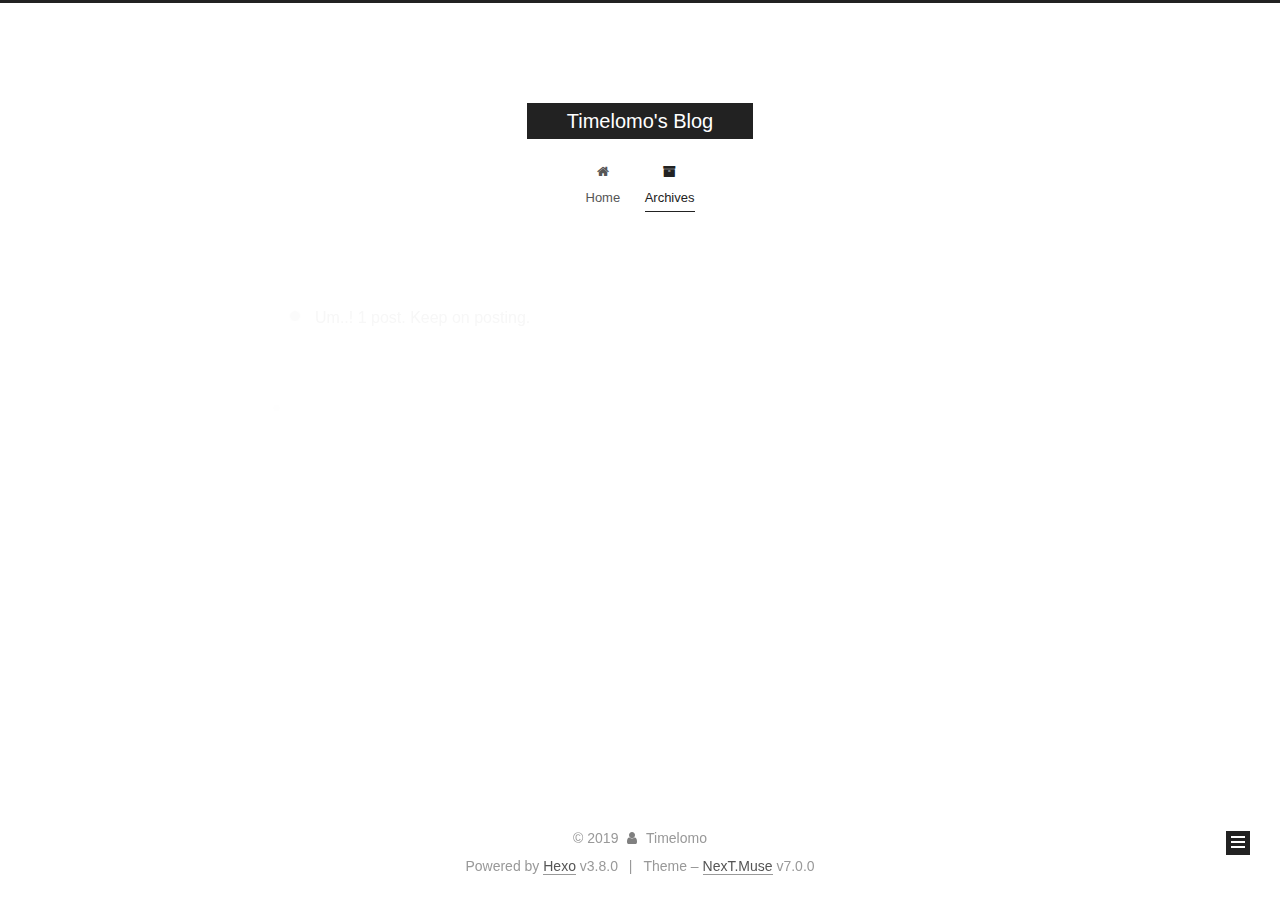
==== commit 488ec119: "Site updated: 2019-02-26 23:03:39" ====
--- a/archives/index.html
+++ b/archives/index.html
@@ -119,7 +119,7 @@
   };
 </script>
 
-  <title>Archiv | Timelomo's Blog</title>
+  <title>Archive | Timelomo's Blog</title>
   
 
 
@@ -215,7 +215,7 @@
 
     
 
-    <a href="/" rel="section"><i class="menu-item-icon fa fa-fw fa-home"></i> <br>Startseite</a>
+    <a href="/" rel="section"><i class="menu-item-icon fa fa-fw fa-home"></i> <br>Home</a>
 
   </li>
         
@@ -232,7 +232,7 @@
 
     
 
-    <a href="/archives/" rel="section"><i class="menu-item-icon fa fa-fw fa-archive"></i> <br>Archiv</a>
+    <a href="/archives/" rel="section"><i class="menu-item-icon fa fa-fw fa-archive"></i> <br>Archives</a>
 
   </li>
 
@@ -295,7 +295,7 @@
         
           
         
-        Öhm..! Ein Artikel. Bleib dran.
+        Um..! 1 post. Keep on posting.
       </span>
       
 
@@ -322,7 +322,7 @@
         
           <a class="post-title-link" href="/2019/02/26/hello-world/" itemprop="url">
             
-              <span itemprop="name">Hello World</span>
+              <span itemprop="name">wuzhang's Blog</span>
             
           </a>
         
@@ -389,7 +389,7 @@
                   <a href="/archives/">
                 
                     <span class="site-state-item-count">1</span>
-                    <span class="site-state-item-name">Artikel</span>
+                    <span class="site-state-item-name">posts</span>
                   </a>
                 </div>
               
@@ -444,7 +444,7 @@
 </div>
 
 
-  <div class="powered-by">Erstellt mit  <a href="https://hexo.io" class="theme-link" rel="noopener" target="_blank">Hexo</a> v3.8.0</div>
+  <div class="powered-by">Powered by <a href="https://hexo.io" class="theme-link" rel="noopener" target="_blank">Hexo</a> v3.8.0</div>
 
 
 
--- a/css/main.css
+++ b/css/main.css
@@ -1891,7 +1891,7 @@
   width: 4px;
   height: 4px;
   border-radius: 50%;
-  background: #5b9540;
+  background: #ffff42;
 }
 .links-of-blogroll {
   font-size: 13px;
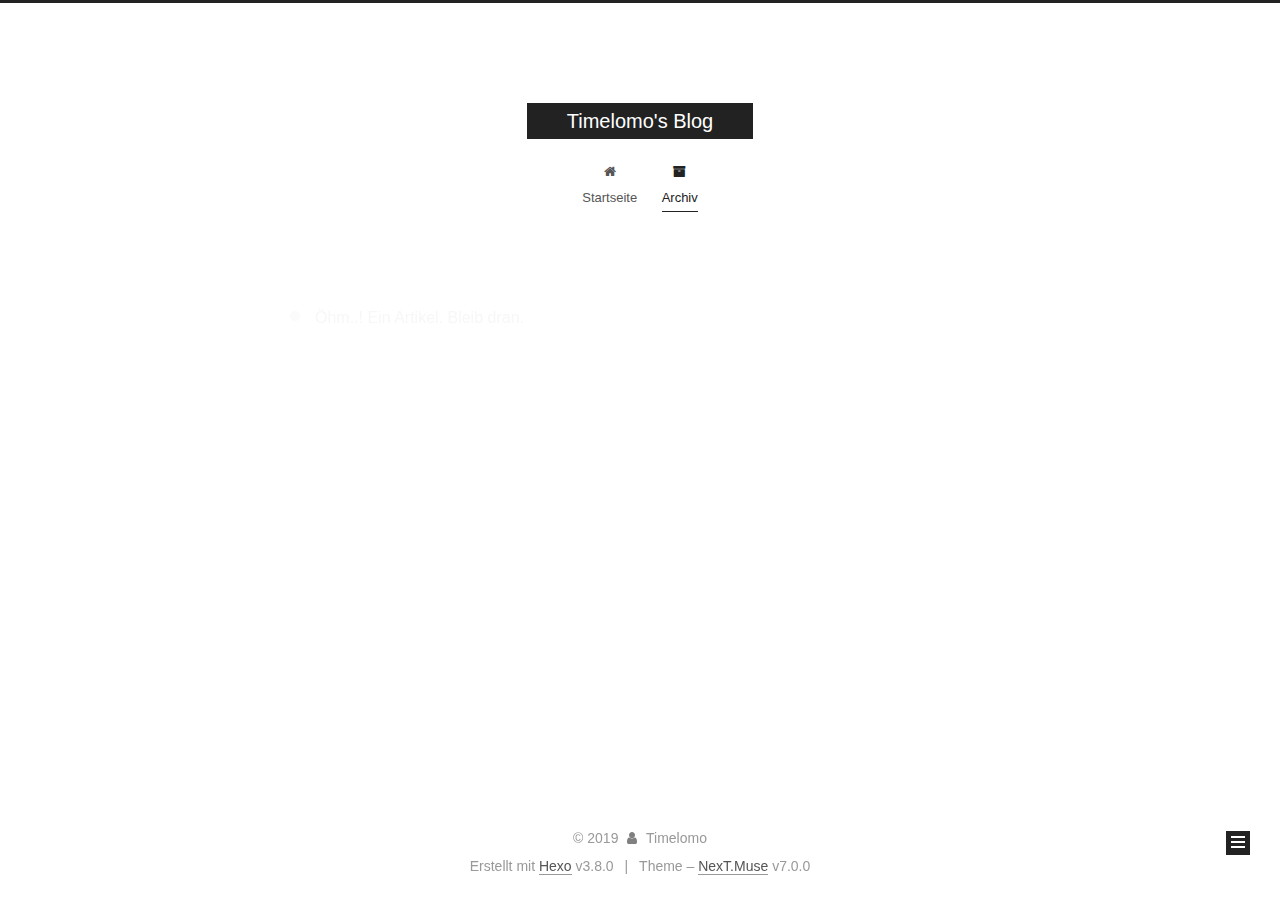
==== commit dfc18f2c: "Site updated: 2019-02-27 11:54:37" ====
--- a/archives/index.html
+++ b/archives/index.html
@@ -119,7 +119,7 @@
   };
 </script>
 
-  <title>Archive | Timelomo's Blog</title>
+  <title>Archiv | Timelomo's Blog</title>
   
 
 
@@ -215,7 +215,7 @@
 
     
 
-    <a href="/" rel="section"><i class="menu-item-icon fa fa-fw fa-home"></i> <br>Home</a>
+    <a href="/" rel="section"><i class="menu-item-icon fa fa-fw fa-home"></i> <br>Startseite</a>
 
   </li>
         
@@ -232,7 +232,7 @@
 
     
 
-    <a href="/archives/" rel="section"><i class="menu-item-icon fa fa-fw fa-archive"></i> <br>Archives</a>
+    <a href="/archives/" rel="section"><i class="menu-item-icon fa fa-fw fa-archive"></i> <br>Archiv</a>
 
   </li>
 
@@ -295,7 +295,7 @@
         
           
         
-        Um..! 1 post. Keep on posting.
+        Öhm..! Ein Artikel. Bleib dran.
       </span>
       
 
@@ -389,7 +389,7 @@
                   <a href="/archives/">
                 
                     <span class="site-state-item-count">1</span>
-                    <span class="site-state-item-name">posts</span>
+                    <span class="site-state-item-name">Artikel</span>
                   </a>
                 </div>
               
@@ -444,7 +444,7 @@
 </div>
 
 
-  <div class="powered-by">Powered by <a href="https://hexo.io" class="theme-link" rel="noopener" target="_blank">Hexo</a> v3.8.0</div>
+  <div class="powered-by">Erstellt mit  <a href="https://hexo.io" class="theme-link" rel="noopener" target="_blank">Hexo</a> v3.8.0</div>
 
 
 
--- a/css/main.css
+++ b/css/main.css
@@ -1891,7 +1891,7 @@
   width: 4px;
   height: 4px;
   border-radius: 50%;
-  background: #ffff42;
+  background: #b4ff8f;
 }
 .links-of-blogroll {
   font-size: 13px;
